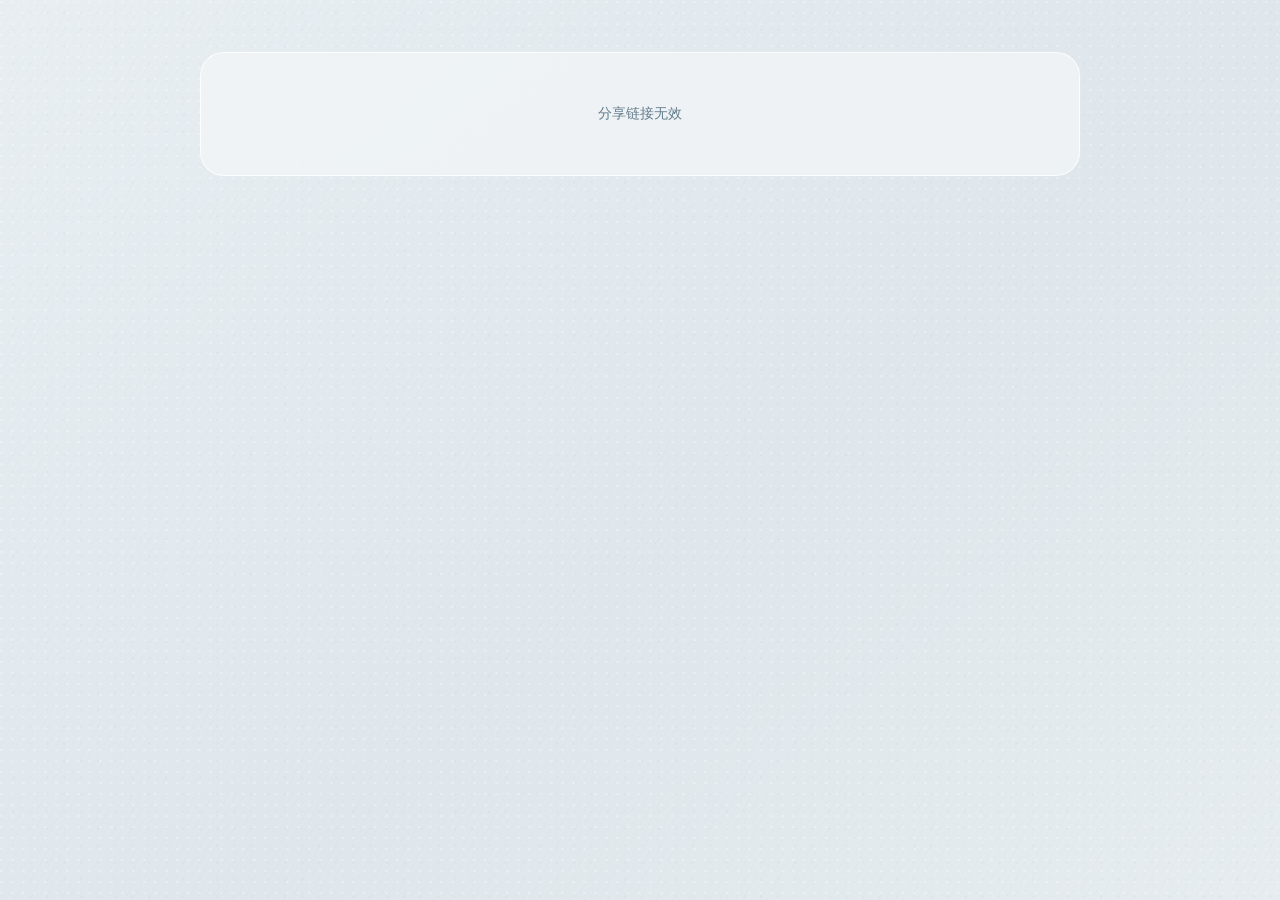
==== analysis.html @ ee3f258d "Show uploads instantly with smooth feedback" ====
<!doctype html>
<html lang="zh-CN" data-theme="light">
<head>
  <meta charset="utf-8">
  <meta name="viewport" content="width=device-width, initial-scale=1">
  <meta name="theme-color" content="#020615">
  <meta name="relay-api-base" content="https://api.2013148.xyz">
  <link rel="icon" href="assets/favicon.svg" type="image/svg+xml">
  <title>分析卡片 · Relay Board</title>
  <link rel="stylesheet" href="styles.css?v=20260905-01">
  <style>
    .analysis-page { min-height: 100vh; background: var(--bg); }
    .analysis-shell { width: min(880px, calc(100% - 32px)); margin: 0 auto; padding: 52px 0 72px; }
    .analysis-topbar { display: flex; align-items: center; justify-content: space-between; gap: 18px; margin-bottom: 22px; color: var(--ink-faint); font: 10px var(--display); letter-spacing: .18em; }
    .analysis-topbar a { color: var(--ink-soft); text-decoration: none; letter-spacing: .06em; }
    .analysis-topbar a:hover { color: var(--cyan); }
    .shared-analysis-card { overflow: hidden; border: 1px solid var(--glass-edge); border-radius: 28px; background: linear-gradient(145deg, rgba(255,255,255,.08), transparent 48%), var(--glass); box-shadow: var(--shadow), inset 0 1px rgba(255,255,255,.72); backdrop-filter: blur(20px) saturate(125%); -webkit-backdrop-filter: blur(20px) saturate(125%); }
    .shared-analysis-card::before { content: ""; display: block; width: 72px; height: 2px; background: linear-gradient(90deg, var(--cyan), var(--magenta)); box-shadow: 0 0 12px rgba(47,217,255,.42); }
    .shared-analysis-inner { padding: clamp(24px, 5vw, 52px); }
    .shared-analysis-meta { display: flex; flex-wrap: wrap; align-items: center; gap: 10px; margin-bottom: 22px; color: var(--ink-faint); font: 10px var(--zh); }
    .shared-analysis-meta strong { color: var(--cyan); font: 600 10px var(--display); letter-spacing: .16em; }
    .shared-analysis-content { color: var(--ink); font: 16px/1.9 var(--zh); overflow-wrap: anywhere; }
    .shared-analysis-content pre { margin: 0; white-space: pre-wrap; font: inherit; }
    .shared-analysis-content img { display: block; max-width: 100%; max-height: 680px; margin-top: 20px; border: 1px solid var(--line-strong); border-radius: 16px; box-shadow: 0 18px 36px rgba(0,0,0,.14); }
    .shared-analysis-content a { color: var(--cyan); }
    .shared-analysis-actions { display: flex; flex-wrap: wrap; gap: 10px; margin-top: 30px; padding-top: 20px; border-top: 1px solid var(--line); }
    .shared-analysis-actions .button { min-height: 44px; border-radius: 13px; }
    .shared-analysis-note { margin-top: 16px; color: var(--ink-faint); font: 10px/1.7 var(--zh); text-align: center; }
    .analysis-state { padding: 52px 24px; border: 1px solid var(--glass-edge); border-radius: 24px; color: var(--ink-soft); background: var(--glass); text-align: center; font: 14px var(--zh); }
    @media (max-width: 520px) { .analysis-shell { width: min(100% - 22px, 880px); padding-top: 28px; }.shared-analysis-inner { padding: 24px 20px; }.shared-analysis-content { font-size: 15px; }.analysis-topbar { margin-bottom: 14px; } }
  </style>
</head>
<body class="analysis-page">
  <main class="analysis-shell" id="analysisApp">
    <div class="analysis-state">正在加载分析卡片…</div>
  </main>
  <script type="module" src="analysis.js?v=20260905-01"></script>
</body>
</html>
---- styles.css ----
[hidden] { display: none !important; }

:root {
  --bg: #020615;
  --surface: #070d1d;
  --panel: #0b1326;
  --panel-deep: #060b18;
  --ink: #edf3ff;
  --ink-soft: #9aa9c1;
  --ink-faint: #647590;
  --line: rgba(117, 146, 190, .22);
  --line-strong: rgba(101, 196, 255, .56);
  --cyan: #2fd9ff;
  --blue: #315fe6;
  --magenta: #d946c8;
  --violet: #7653d8;
  --green: #65d3b2;
  --amber: #2fc9ed;
  --glass: rgba(8, 14, 29, .78);
  --glass-soft: rgba(7, 12, 25, .56);
  --glass-edge: rgba(180, 215, 255, .24);
  --shadow: 0 24px 70px rgba(0, 2, 12, .58);
  --display: "Bahnschrift Condensed", "Arial Narrow", "DIN Condensed", sans-serif;
  --zh: "Microsoft YaHei UI Light", "Noto Sans CJK SC", "PingFang SC", sans-serif;
  color-scheme: dark;
  font-family: var(--display);
  font-synthesis: none;
  color: var(--ink);
  background: var(--bg);
}

:root[data-theme="light"] {
  color-scheme: light;
  --bg: #edf7fb;
  --surface: #f7fbfd;
  --panel: rgba(255, 255, 255, .84);
  --panel-deep: #e5f1f6;
  --ink: #17364b;
  --ink-soft: #58758a;
  --ink-faint: #7891a1;
  --line: rgba(58, 122, 150, .22);
  --line-strong: rgba(46, 139, 178, .52);
  --cyan: #2e9fbe;
  --blue: #3574d3;
  --magenta: #b34ca2;
  --violet: #6848bc;
  --green: #2b9fbe;
  --amber: #2e8fc9;
  --glass: rgba(255, 255, 255, .68);
  --glass-soft: rgba(247, 251, 253, .58);
  --glass-edge: rgba(255, 255, 255, .76);
  --shadow: 0 24px 64px rgba(52, 110, 137, .16);
}

:root[data-theme="ivory"] {
  color-scheme: light;
  --bg: #e6e1d7;
  --surface: #efebe2;
  --panel: rgba(239, 235, 226, .9);
  --panel-deep: #d9d4c9;
  --ink: #30414a;
  --ink-soft: #68787b;
  --ink-faint: #8b9491;
  --line: rgba(89, 98, 95, .22);
  --line-strong: rgba(42, 143, 157, .48);
  --cyan: #278f9b;
  --blue: #5476a2;
  --magenta: #ad5b8b;
  --violet: #75619c;
  --green: #2b9fbe;
  --amber: #ae8052;
  --glass: rgba(246, 242, 233, .76);
  --glass-soft: rgba(240, 236, 227, .7);
  --glass-edge: rgba(255, 252, 244, .72);
  --shadow: 0 24px 64px rgba(83, 78, 67, .16);
}

*, *::before, *::after { box-sizing: border-box; }
html, body { min-width: 320px; min-height: 100%; margin: 0; background: var(--bg); }
body { color: var(--ink); }
button, textarea, .editor { font: inherit; }
button { cursor: pointer; color: inherit; }
button, a { -webkit-tap-highlight-color: transparent; }

.app-shell { position: relative; width: min(1340px, calc(100% - 56px)); min-height: 100vh; margin: 0 auto; }
.app-shell::before, .app-shell::after { content: ""; position: absolute; z-index: -1; pointer-events: none; }
.app-shell::before { top: 116px; bottom: 60px; left: 0; width: 1px; background: linear-gradient(var(--cyan), transparent 28%, transparent 72%, var(--magenta)); opacity: .7; }
.app-shell::after { top: 138px; right: 0; width: 110px; height: 1px; background: var(--line-strong); box-shadow: 0 10px 0 rgba(255, 49, 210, .16); }

.topbar { height: 88px; display: flex; align-items: center; justify-content: space-between; border-bottom: 1px solid var(--line); }
.brand { display: flex; align-items: center; gap: 13px; color: var(--ink); text-decoration: none; }
.brand strong { display: block; font-family: var(--display); font-size: 18px; font-weight: 600; letter-spacing: .08em; }
.brand small { display: block; margin-top: 3px; color: var(--ink-faint); font-family: var(--display); font-size: 9px; letter-spacing: .22em; }
.brand-mark { position: relative; width: 38px; height: 38px; display: flex; align-items: end; gap: 3px; padding: 8px; border: 1px solid var(--line-strong); background: var(--panel); clip-path: polygon(10% 0, 100% 0, 100% 88%, 88% 100%, 0 100%, 0 12%); box-shadow: 0 0 18px rgba(31, 240, 255, .18); }
.brand-mark::before { content: ""; position: absolute; inset: 5px; border: 1px solid rgba(31, 240, 255, .2); }
.brand-mark i { position: relative; z-index: 1; display: block; flex: 1; background: var(--cyan); box-shadow: 0 0 8px rgba(31, 240, 255, .6); }
.brand-mark i:nth-child(1) { height: 38%; }.brand-mark i:nth-child(2) { height: 68%; }.brand-mark i:nth-child(3) { height: 100%; background: var(--magenta); box-shadow: 0 0 8px rgba(255, 49, 210, .5); }
.topbar-right { display: flex; align-items: center; gap: 22px; }
.topbar-note { color: var(--ink-faint); font: 10px var(--display); letter-spacing: .16em; }
.theme-toggle { display: inline-flex; align-items: center; gap: 7px; border: 1px solid var(--line); border-radius: 99px; padding: 6px 9px; color: var(--ink-soft); background: transparent; font: 10px var(--display); letter-spacing: .08em; transition: border-color .18s ease, color .18s ease, background .18s ease; }
.theme-toggle:hover { border-color: var(--cyan); color: var(--ink); background: rgba(31, 240, 255, .08); }
.theme-toggle:focus-visible { outline: 2px solid var(--cyan); outline-offset: 3px; }
.theme-toggle-icon { color: var(--cyan); font-size: 14px; line-height: 1; }
.connection { display: flex; align-items: center; gap: 8px; color: var(--ink-soft); font: 11px var(--display); letter-spacing: .08em; }
.device-name-button { border: 0; padding: 0; color: var(--ink-faint); background: transparent; font: 9px var(--zh); }
.device-name-button:hover { color: var(--cyan); }
.status-dot { width: 7px; height: 7px; border-radius: 50%; background: var(--amber); box-shadow: 0 0 12px var(--amber); }
.status-dot.live { background: var(--green); box-shadow: 0 0 12px var(--green); animation: live-pulse 2.6s ease-in-out infinite; }
.status-dot.offline { background: var(--magenta); box-shadow: 0 0 12px var(--magenta); }

.layout { display: grid; grid-template-columns: minmax(0, 1fr) 332px; gap: 48px; padding: 72px 0 92px; }
.board-heading { position: relative; display: flex; align-items: end; justify-content: space-between; gap: 30px; margin-bottom: 34px; }
.heading-copy { min-width: 0; }
.heading-actions { position: relative; z-index: 3; display: grid; gap: 9px; align-self: flex-start; justify-items: end; }
.board-heading-hero .heading-actions { position: absolute; top: 50%; right: 9%; align-self: auto; transform: translateY(-50%); justify-items: center; }
.heading-action-buttons { display: flex; align-items: center; gap: 8px; }
.board-heading-hero .heading-action-buttons { flex-direction: column; align-items: stretch; gap: 10px; }
.heading-actions .button { white-space: nowrap; }
.heading-action-buttons .button { min-width: 158px; min-height: 52px; padding: 14px 22px; border-radius: 12px; background: rgba(255,255,255,.11); backdrop-filter: blur(10px); -webkit-backdrop-filter: blur(10px); font-size: 12px; }
.heading-actions .button:first-child { border-color: rgba(31, 240, 255, .34); background: rgba(31, 240, 255, .08); color: var(--cyan); }
.heading-actions .button:first-child:hover { border-color: var(--cyan); background: rgba(31, 240, 255, .16); }
.copy-hint { display: inline-flex; align-items: center; gap: 7px; padding-right: 3px; color: var(--ink-faint); font: 9px var(--zh); letter-spacing: .02em; }
.copy-hint i { width: 5px; height: 5px; border-radius: 50%; background: var(--magenta); box-shadow: 0 0 8px rgba(255, 49, 210, .55); }
.eyebrow, .card-kicker, .toolbar-label { margin: 0 0 15px; color: var(--cyan); font: 600 10px/1 var(--display); letter-spacing: .22em; }
.eyebrow { display: flex; align-items: center; gap: 8px; }
.eyebrow-mark, .toolbar-pulse { display: inline-block; width: 7px; height: 7px; border: 1px solid var(--cyan); border-radius: 50%; box-shadow: 0 0 8px rgba(31, 240, 255, .7); }
.toolbar-pulse { width: 6px; height: 6px; margin-right: 7px; border: 0; background: var(--magenta); box-shadow: 0 0 8px rgba(255, 49, 210, .8); }
h1 { max-width: 760px; margin: 0; color: var(--ink); font-family: var(--zh); font-size: clamp(34px, 4.2vw, 48px); font-weight: 300; line-height: 1.04; letter-spacing: .02em; }
h1 em { color: var(--cyan); font-style: normal; text-shadow: 0 0 18px rgba(31, 240, 255, .28); }
.lede { max-width: 590px; margin: 20px 0 0; color: var(--ink-soft); font-family: var(--zh); font-size: 13px; line-height: 1.9; }
.heading-tags { display: flex; gap: 8px; margin-top: 22px; }
.heading-tags span { display: inline-flex; align-items: center; gap: 6px; padding: 5px 9px; border: 1px solid var(--line); color: var(--ink-faint); font: 9px var(--display); letter-spacing: .15em; }
.heading-tags span::before { content: ""; width: 5px; height: 5px; display: inline-block; border: 1px solid currentColor; }
.heading-tags .legend-text::before { border-radius: 50%; background: var(--cyan); box-shadow: 0 0 5px var(--cyan); }
.heading-tags .legend-media::before { background: var(--magenta); border-color: var(--magenta); transform: rotate(45deg); }
.heading-tags .legend-sync::before { border-radius: 50%; border-style: dashed; }

.board-heading-hero { min-height: clamp(360px, 32vw, 460px); margin-bottom: 34px; padding: clamp(32px, 5vw, 68px); overflow: hidden; border: 1px solid var(--line-strong); border-radius: 16px; background: #020615; box-shadow: 0 24px 64px rgba(0, 1, 10, .46); }
.board-heading-hero .heading-copy { position: relative; z-index: 3; max-width: 760px; }
.board-heading-hero .button { position: relative; z-index: 3; align-self: flex-start; }
.board-heading-hero h1 { text-shadow: 0 3px 26px rgba(0, 2, 12, .75); }
.board-heading-hero .lede { text-shadow: 0 2px 16px rgba(0, 2, 12, .9); }
.hero-visual { position: absolute; z-index: 0; inset: 0; aspect-ratio: auto; overflow: hidden; margin: 0; border: 0; background: #020615; box-shadow: none; }
.hero-visual::before { content: ""; position: absolute; z-index: 1; inset: 0; border: 7px solid rgba(47, 217, 255, .045); background: linear-gradient(90deg, rgba(2, 6, 21, .98) 0%, rgba(2, 6, 21, .8) 34%, rgba(2, 6, 21, .3) 66%, rgba(2, 6, 21, .14) 100%), linear-gradient(0deg, rgba(2, 6, 21, .86) 0%, transparent 48%, rgba(2, 6, 21, .26) 100%); pointer-events: none; }
.hero-visual img { display: block; width: 100%; height: 100%; object-fit: cover; object-position: center; animation: hero-breathe 12s ease-in-out infinite alternate; }
.relay-loader { position: absolute; inset: 0; overflow: hidden; background: radial-gradient(circle at 76% 45%, rgba(42, 105, 168, .22), transparent 27%), linear-gradient(135deg, #020615, #071126 54%, #0d1530); }
.loader-frame { position: absolute; top: 15%; right: 8%; bottom: 14%; width: 56%; border: 1px solid rgba(91, 192, 222, .42); background: linear-gradient(145deg, rgba(9, 36, 62, .76), rgba(5, 12, 32, .6)); box-shadow: inset 0 0 0 7px rgba(31, 240, 255, .025), 0 0 38px rgba(31, 160, 255, .14); transform: perspective(700px) rotateY(-8deg) rotateX(2deg); }
.loader-frame::before { content: ""; position: absolute; top: 18px; left: 19px; width: 34%; height: 5px; background: rgba(233, 249, 255, .34); box-shadow: 0 14px 0 rgba(91, 192, 222, .18), 0 28px 0 rgba(91, 192, 222, .12); }
.loader-frame::after { content: ""; position: absolute; right: 18px; bottom: 18px; width: 27%; height: 27%; border: 1px solid rgba(255, 49, 210, .46); background: linear-gradient(135deg, rgba(255, 49, 210, .2), transparent); }
.loader-block { position: absolute; top: 36%; left: 9%; width: 22%; height: 25%; border: 1px solid rgba(31, 240, 255, .42); background: linear-gradient(135deg, rgba(31, 240, 255, .3), rgba(31, 240, 255, .03)); overflow: hidden; }
.loader-block::after { content: ""; position: absolute; inset: 0; background: linear-gradient(105deg, transparent 25%, rgba(255, 255, 255, .32) 48%, transparent 72%); transform: translateX(-120%); animation: loader-shimmer 3.2s ease-in-out infinite; }
.loader-block-wide { top: 36%; left: 37%; width: 44%; height: 11%; }.loader-block-tall { top: 51%; left: 37%; width: 16%; height: 29%; }.loader-block-short { top: 51%; left: 58%; width: 23%; height: 10%; background: linear-gradient(135deg, rgba(255, 49, 210, .34), rgba(255, 49, 210, .04)); }
.loader-scan { position: absolute; z-index: 1; top: 0; bottom: 0; left: 31%; width: 1px; background: var(--cyan); box-shadow: 0 0 16px 3px rgba(31, 240, 255, .4); opacity: .8; animation: loader-scan 4.8s ease-in-out infinite; }
.loader-route { position: absolute; z-index: 1; height: 1px; background: var(--magenta); box-shadow: 0 0 9px rgba(255, 49, 210, .8); transform-origin: left center; animation: loader-route-opacity 2.6s ease-in-out infinite; }.loader-route-a { top: 47%; left: 21%; width: 27%; transform: rotate(17deg); }.loader-route-b { top: 68%; left: 52%; width: 24%; transform: rotate(-21deg); animation-delay: .45s; }
.loader-status { position: absolute; z-index: 2; right: 10%; bottom: 21%; display: flex; align-items: center; gap: 8px; color: rgba(233, 249, 255, .72); font: 10px var(--display); letter-spacing: .18em; }.loader-status b { margin-left: 8px; color: var(--green); font-weight: 600; }.loader-spinner { width: 9px; height: 9px; border: 1px solid rgba(31, 240, 255, .28); border-top-color: var(--cyan); border-radius: 50%; animation: loader-spin 1.1s linear infinite; }
.loader-progress { position: absolute; z-index: 2; right: 10%; bottom: 16%; width: 35%; height: 2px; background: rgba(91, 192, 222, .18); }.loader-progress span { display: block; width: 47%; height: 100%; background: linear-gradient(90deg, var(--cyan), var(--magenta)); box-shadow: 0 0 10px rgba(31, 240, 255, .6); animation: loader-progress 3s ease-in-out infinite; }
.hero-visual figcaption { position: absolute; z-index: 3; right: 0; bottom: 0; left: 0; display: flex; justify-content: space-between; gap: 14px; padding: 9px 13px; border-top: 1px solid var(--line); color: var(--ink-soft); background: rgba(2, 8, 21, .78); font: 9px var(--display); letter-spacing: .15em; }
.hero-visual figcaption b { color: var(--magenta); font-weight: 400; }

.card { position: relative; background: var(--glass); border: 1px solid var(--line); border-radius: 14px; box-shadow: var(--shadow), inset 0 1px var(--glass-edge); backdrop-filter: blur(18px) saturate(125%); -webkit-backdrop-filter: blur(18px) saturate(125%); animation: panel-rise .6s both; }
.board-column > .card { animation-delay: .08s; }.side-column .card:nth-child(1) { animation-delay: .16s; }.side-column .card:nth-child(2) { animation-delay: .24s; }
.card::before { content: ""; position: absolute; top: -1px; left: 18px; width: 42px; height: 1px; background: var(--cyan); box-shadow: 0 0 8px rgba(31, 240, 255, .6); }
.button { border: 1px solid transparent; border-radius: 8px; padding: 11px 15px; font: 600 11px var(--display); letter-spacing: .08em; transition: transform .18s ease, background .18s ease, border-color .18s ease, box-shadow .18s ease; }
.button:hover { transform: translateY(-1px); }
.button:focus-visible, .icon-button:focus-visible, textarea:focus-visible, .editor:focus-visible { outline: 2px solid var(--cyan); outline-offset: 3px; }
.button.quiet { background: var(--panel); border-color: var(--line); color: var(--ink-soft); }
.button.quiet:hover { border-color: var(--line-strong); color: var(--ink); box-shadow: 0 0 14px rgba(31, 240, 255, .11); }
.button.primary { background: var(--blue); border-color: #6c9aff; color: #fff; box-shadow: 0 0 22px rgba(57, 119, 255, .28); }
.button.primary:hover { background: var(--violet); border-color: #c18dff; }
.button.outline { background: transparent; border-color: var(--line-strong); color: var(--ink-soft); }
.button.outline:hover { border-color: var(--magenta); color: var(--ink); box-shadow: 0 0 15px rgba(255, 49, 210, .14); }
.button.full { width: 100%; }

.board-feed { overflow: hidden; background: linear-gradient(145deg, rgba(255,255,255,.06), transparent 36%), var(--glass-soft); border-color: var(--glass-edge); }
.composer { position: sticky; z-index: 4; bottom: 18px; overflow: hidden; border-top: 1px solid var(--glass-edge); border-radius: 0; background: linear-gradient(90deg, rgba(255,255,255,.06), transparent 42%), var(--glass); box-shadow: 0 -14px 30px rgba(0, 8, 20, .08), inset 0 1px var(--glass-edge); }
.composer-toolbar, .composer-footer { display: flex; align-items: center; gap: 16px; padding: 14px 18px; }
.composer-toolbar { border-bottom: 1px solid var(--line); background: rgba(255, 255, 255, .045); backdrop-filter: blur(12px); -webkit-backdrop-filter: blur(12px); }
.composer-footer { justify-content: space-between; border-top: 1px solid var(--line); color: var(--ink-soft); font: 10px var(--zh); background: rgba(255, 255, 255, .035); }
.composer-footer > span:first-child { min-width: 0; }
.send-hint { color: var(--ink-faint); white-space: nowrap; }
.send-actions { position: relative; display: flex; align-items: center; gap: 8px; margin-left: auto; }
.favorite-wrap { position: relative; }
.favorite-button { width: 34px; height: 34px; padding: 0; color: var(--magenta); font-size: 20px; line-height: 1; }
.favorite-button:hover { border-color: var(--magenta); color: var(--ink); box-shadow: 0 0 12px rgba(255, 49, 210, .2); }
.favorite-menu { position: absolute; z-index: 8; right: 0; bottom: calc(100% + 10px); width: min(350px, calc(100vw - 36px)); overflow: hidden; border: 1px solid var(--line-strong); border-radius: 12px; background: var(--panel); box-shadow: 0 18px 44px rgba(0, 2, 12, .38); }
.favorite-menu-head { display: flex; align-items: baseline; justify-content: space-between; gap: 14px; padding: 13px 14px; border-bottom: 1px solid var(--line); color: var(--ink); font: 600 11px var(--display); letter-spacing: .12em; }
.favorite-menu-head span { color: var(--ink-faint); font: 10px var(--zh); letter-spacing: 0; }
.favorite-list { max-height: 270px; overflow-y: auto; padding: 6px; }
.favorite-empty { padding: 22px 12px; color: var(--ink-faint); text-align: center; font: 11px/1.7 var(--zh); }
.favorite-list-item { display: flex; align-items: center; width: 100%; gap: 10px; padding: 10px; border: 1px solid transparent; color: var(--ink-soft); background: transparent; text-align: left; }
.favorite-list-item:hover { border-color: var(--line); background: rgba(31, 240, 255, .06); color: var(--ink); }
.favorite-list-item img { width: 42px; height: 34px; flex: 0 0 auto; object-fit: cover; border: 1px solid var(--line); }
.favorite-list-copy { min-width: 0; overflow: hidden; }
.favorite-list-copy strong { display: block; overflow: hidden; color: var(--ink); font: 11px var(--zh); text-overflow: ellipsis; white-space: nowrap; }
.favorite-list-copy span { display: block; overflow: hidden; margin-top: 4px; color: var(--ink-faint); font: 10px var(--zh); text-overflow: ellipsis; white-space: nowrap; }
.toolbar-label { display: flex; align-items: center; margin: 0; color: var(--ink-soft); }
.switch-label { display: flex; align-items: center; gap: 8px; margin-left: auto; color: var(--ink-soft); font: 10px var(--zh); cursor: pointer; }
.switch-label input { position: absolute; opacity: 0; }
.switch { position: relative; width: 29px; height: 15px; border: 1px solid var(--line-strong); background: var(--panel-deep); border-radius: 20px; transition: .2s; }
.switch::after { content: ""; position: absolute; top: 2px; left: 2px; width: 9px; height: 9px; background: var(--ink-faint); border-radius: 50%; transition: .2s; }
.switch-label input:checked + .switch { background: rgba(31, 240, 255, .18); border-color: var(--cyan); }.switch-label input:checked + .switch::after { left: 16px; background: var(--cyan); box-shadow: 0 0 9px var(--cyan); }
.file-button { padding: 7px 10px; }.file-button input { display: none; }
.editor { min-height: 230px; max-height: 420px; overflow: auto; padding: 25px 21px; color: var(--ink); background: var(--glass-soft); font-family: var(--zh); font-size: 15px; line-height: 1.8; backdrop-filter: blur(16px) saturate(115%); -webkit-backdrop-filter: blur(16px) saturate(115%); }
.editor:empty::before { content: attr(data-placeholder); color: var(--ink-faint); }.editor img { max-width: 100%; }.editor pre { padding: 10px; background: #020815; border: 1px solid var(--line); }
.editor-wrap { position: relative; }
.image-draft { display: flex; align-items: center; gap: 12px; margin: 0 18px 12px; padding: 9px; border: 1px solid var(--line-strong); border-radius: 10px; background: linear-gradient(135deg, var(--panel-deep), rgba(31, 240, 255, .055)); box-shadow: inset 0 1px rgba(233, 249, 255, .06); }
.image-draft[hidden], .favorite-menu[hidden], .export-menu[hidden], .url-menu[hidden] { display: none; }
.image-draft img { width: 72px; height: 54px; flex: 0 0 auto; object-fit: cover; border: 1px solid var(--line-strong); border-radius: 3px; background: #020815; }
.image-draft-copy { min-width: 0; display: grid; gap: 3px; }
.image-draft-label { color: var(--cyan) !important; font: 600 8px var(--display) !important; letter-spacing: .16em; }
.image-draft-copy strong { overflow: hidden; color: var(--ink); font: 12px var(--zh); text-overflow: ellipsis; white-space: nowrap; }
.image-draft-copy span { color: var(--ink-faint); font: 10px var(--zh); }
.draft-remove { width: 30px; height: 30px; margin-left: auto; border: 1px solid var(--line); border-radius: 3px; color: var(--ink-soft); background: transparent; font-size: 18px; line-height: 1; }
.draft-remove:hover { border-color: var(--magenta); color: var(--magenta); }

.chat-history { position: relative; min-height: 300px; overflow: hidden; background: linear-gradient(180deg, rgba(255,255,255,.045), transparent 22%), transparent; }
.chat-history-head { display: flex; justify-content: space-between; align-items: center; gap: 14px; padding: 15px 18px; border-bottom: 1px solid var(--line); color: var(--ink-soft); font: 600 11px var(--display); letter-spacing: .15em; text-transform: uppercase; }
.chat-history-head b { color: var(--magenta); }
.history-tools { display: flex; align-items: center; gap: 12px; }
.search-button { width: 30px; height: 30px; padding: 0; color: var(--cyan); font-size: 19px; line-height: 1; }
.history-search { display: flex; align-items: center; gap: 9px; margin: 0 14px 2px; padding: 8px 10px; border: 1px solid var(--line-strong); border-radius: 10px; background: var(--glass-soft); box-shadow: inset 0 1px var(--glass-edge); }
.history-search[hidden] { display: none; }
.history-search > span { color: var(--cyan); font-size: 18px; line-height: 1; }
.history-search input { min-width: 0; flex: 1; border: 0; outline: 0; color: var(--ink); background: transparent; font: 12px var(--zh); }
.history-search input::placeholder { color: var(--ink-faint); }
.history-search button { width: 24px; height: 24px; border: 0; border-radius: 50%; color: var(--ink-faint); background: transparent; font-size: 18px; line-height: 1; }
.history-search button:hover { color: var(--magenta); background: rgba(255, 49, 210, .08); }
.export-wrap, .url-menu-wrap { position: relative; }
.export-button { padding: 6px 10px; color: var(--cyan); }
.export-menu, .url-menu { position: absolute; z-index: 9; right: 0; min-width: 190px; padding: 6px; border: 1px solid var(--line-strong); border-radius: 3px; background: var(--panel); box-shadow: 0 18px 44px rgba(0, 2, 12, .38); }
.export-menu { top: calc(100% + 8px); }
.export-menu strong { display: block; padding: 8px 10px; color: var(--ink); font: 600 10px var(--display); letter-spacing: .12em; }
.export-menu button, .url-menu button { display: block; width: 100%; padding: 9px 10px; border: 0; color: var(--ink-soft); background: transparent; text-align: left; font: 10px var(--zh); }
.export-menu button:hover, .url-menu button:hover { color: var(--ink); background: rgba(31, 240, 255, .08); }
.url-menu { bottom: calc(100% + 8px); }
.url-menu button { overflow: hidden; text-overflow: ellipsis; white-space: nowrap; }
.url-menu-empty { display: block; padding: 10px; color: var(--ink-faint); font: 10px/1.5 var(--zh); }
.mini-button:disabled { cursor: not-allowed; opacity: .48; }
.muted { color: var(--ink-faint); font: 10px var(--zh); text-transform: none; letter-spacing: 0; }
.items { display: flex; flex-direction: column; gap: 14px; min-height: 250px; max-height: min(62vh, 580px); overflow-y: auto; padding: 22px 18px 26px; scroll-behavior: smooth; }
#messageRail:not([hidden]) + .items { padding-left: 58px; }
.message-rail { position: absolute; z-index: 3; top: 66px; bottom: 22px; left: 13px; width: 31px; pointer-events: none; }
.message-rail-track { position: absolute; top: 0; bottom: 0; left: 8px; width: 1px; background: var(--line); }
.message-rail-fill { display: none; }
.message-rail-node { position: absolute; left: -7px; display: flex; align-items: center; width: 30px; height: 12px; padding: 0; border: 0; color: var(--ink-faint); background: transparent; pointer-events: auto; transform: translateY(-50%); }
.message-rail-node i { display: block; flex: 0 0 auto; width: 9px; height: 1px; border: 0; border-radius: 0; background: var(--ink-faint); opacity: .72; transition: width .18s, background .18s, opacity .18s, box-shadow .18s; }
.message-rail-node span { display: none; }
.message-rail-node:hover i { width: 17px; background: var(--cyan); opacity: 1; box-shadow: 0 0 8px rgba(31, 240, 255, .48); }
.message-rail-node.active i { width: 24px; background: var(--ink); opacity: .92; box-shadow: 0 0 6px rgba(31, 240, 255, .32); }
.item { position: relative; align-self: flex-start; width: fit-content; max-width: min(80%, 640px); padding: 12px 14px 10px; background: var(--panel); border: 1px solid var(--line); border-radius: 13px 18px 18px 18px; box-shadow: 0 8px 24px rgba(0, 2, 12, .14); }.item:hover { border-color: var(--line-strong); box-shadow: 0 0 20px rgba(31, 240, 255, .08); }.item.mine { align-self: flex-end; border-color: rgba(255, 49, 210, .36); border-radius: 18px 13px 18px 18px; background: linear-gradient(145deg, var(--panel), rgba(72, 24, 79, .52)); }.item.remote { border-top-left-radius: 7px; }
.item.pending-upload { border-style: dashed; border-color: color-mix(in srgb, var(--cyan) 58%, var(--line)); animation: upload-card-in .28s cubic-bezier(.2,.9,.25,1.15) both; }
.item.is-entering { animation: message-catch-up .62s cubic-bezier(.16, 1, .3, 1) both; }
.item.pending-upload .item-content { opacity: .94; }
.item-upload-state { display: inline-flex; align-items: center; gap: 5px; color: var(--cyan); white-space: nowrap; }
.item-upload-state::before { content: ''; width: 6px; height: 6px; border-radius: 50%; background: var(--cyan); box-shadow: 0 0 0 3px rgba(31,240,255,.1), 0 0 10px rgba(31,240,255,.45); animation: upload-pulse 1.2s ease-in-out infinite; }
.item-upload-state.failed { color: #e5a2bd; }.item-upload-state.failed::before { background: #e5a2bd; box-shadow: 0 0 0 3px rgba(229,162,189,.1); animation: none; }
.upload-retry { color: var(--cyan); border-color: rgba(31,240,255,.38); }
.item-meta { display: flex; align-items: center; gap: 9px; margin-bottom: 8px; color: var(--ink-faint); font: 10px var(--display); }.item-sender { color: var(--ink-soft); font-weight: 600; letter-spacing: .06em; }.item.mine .item-sender { color: var(--magenta); }.item-device { color: var(--ink-faint); font: 9px var(--zh); letter-spacing: 0; }.item-kind { color: var(--cyan); font-weight: 600; letter-spacing: .14em; text-transform: uppercase; }.item-meta time { margin-left: auto; white-space: nowrap; }.item-content { display: grid; gap: 11px; overflow-wrap: anywhere; color: var(--ink); font-family: var(--zh); font-size: 14px; line-height: 1.8; }.item-content p:first-child { margin-top: 0; }.item-content p:last-child { margin-bottom: 0; }.item-text { margin: 0; }.item-content pre.item-text { padding: 0; overflow: visible; border: 0; background: transparent; color: inherit; font: inherit; white-space: pre-wrap; }
.item-content pre { padding: 12px; overflow: auto; border: 1px solid var(--line); border-radius: 8px; background: #020815; color: var(--ink); font: 12px/1.65 "SFMono-Regular", Consolas, monospace; }.item-content blockquote { border-left: 2px solid var(--magenta); margin-left: 0; padding-left: 12px; color: var(--ink-soft); }.item-media { display: block; max-width: 100%; max-height: 480px; border: 1px solid var(--line); border-radius: 8px; background: #020815; }.item-actions { display: flex; flex-wrap: wrap; gap: 8px; margin-top: 14px; }.mini-button { border: 1px solid var(--line); background: var(--panel-deep); color: var(--ink-soft); border-radius: 7px; padding: 7px 9px; font: 10px var(--zh); }.mini-button:hover { border-color: var(--cyan); color: var(--ink); }.analysis-link-action { color: var(--cyan); border-color: rgba(47, 217, 255, .26); }.analysis-link-action:hover { border-color: var(--cyan); background: rgba(47, 217, 255, .08); }.favorite-action { color: var(--magenta); }.favorite-action:hover { border-color: var(--magenta); }
.empty { padding: 58px 20px; text-align: center; color: var(--ink-soft); }.empty-icon { display: block; margin-bottom: 12px; color: var(--magenta); font-size: 21px; text-shadow: 0 0 12px rgba(255, 49, 210, .5); }.empty strong { color: var(--ink); font-family: var(--zh); font-size: 20px; font-weight: 300; }.empty p { margin: 9px 0 0; font: 12px var(--zh); }

.side-column { position: sticky; top: 24px; align-self: start; display: flex; flex-direction: column; gap: 16px; max-height: calc(100vh - 48px); overflow-y: auto; scrollbar-width: thin; }.room-card, .analysis-card { padding: 23px; }.card-kicker { color: var(--magenta); }.room-key-row { display: flex; align-items: center; justify-content: space-between; gap: 12px; }.room-key-row code { color: var(--ink); font: 600 19px "SFMono-Regular", Consolas, monospace; letter-spacing: .08em; }.room-signal { display: flex; align-items: end; gap: 4px; height: 27px; margin: 19px 0 7px; border-bottom: 1px solid var(--line); }.room-signal i { display: block; width: 7px; background: var(--cyan); box-shadow: 0 0 7px rgba(31, 240, 255, .5); }.room-signal i:nth-child(1) { height: 7px; }.room-signal i:nth-child(2) { height: 14px; }.room-signal i:nth-child(3) { height: 22px; background: var(--magenta); box-shadow: 0 0 7px rgba(255, 49, 210, .5); }.room-signal i:nth-child(4) { height: 15px; }.room-signal i:nth-child(5) { height: 9px; }.room-signal span { display: block; width: 100%; height: 1px; margin: 0 0 5px 4px; background: var(--cyan); opacity: .5; }
.icon-button { border: 1px solid var(--line); background: var(--panel-deep); color: var(--ink); width: 32px; height: 32px; border-radius: 8px; }.icon-button:hover { border-color: var(--cyan); box-shadow: 0 0 10px rgba(31, 240, 255, .18); }
.paste-send-button { display: inline-grid; place-items: center; width: 40px; height: 40px; color: var(--cyan); border-color: var(--line-strong); border-radius: 12px; background: rgba(31, 240, 255, .07); }
.paste-send-button svg { width: 18px; height: 18px; fill: none; stroke: currentColor; stroke-linecap: round; stroke-linejoin: round; stroke-width: 1.6; }
.paste-send-button:hover, .paste-send-button:focus-visible { color: var(--ink); border-color: var(--cyan); background: rgba(31, 240, 255, .15); box-shadow: 0 0 14px rgba(31, 240, 255, .18); }
.room-card p, .analysis-card p { margin: 15px 0 18px; color: var(--ink-soft); font: 12px/1.8 var(--zh); }.analysis-card h2 { margin: 0; color: var(--ink); font: 300 27px/1.2 var(--zh); letter-spacing: .04em; }.heading-spark { display: inline-block; margin-left: 7px; color: var(--magenta); font: 400 23px var(--display); text-shadow: 0 0 10px rgba(255, 49, 210, .5); }
.analysis-card textarea { width: 100%; min-height: 84px; resize: vertical; border: 1px solid var(--line); border-radius: 2px; padding: 11px; color: var(--ink); background: var(--surface); font: 12px/1.7 var(--zh); }.analysis-card textarea::placeholder { color: var(--ink-faint); }.analysis-button { margin-top: 10px; background: var(--violet); border-color: #bf8cff; color: #fff; box-shadow: 0 0 18px rgba(156, 77, 255, .2); }.analysis-button:hover { background: var(--magenta); border-color: #ff9ae9; }.analysis-result { white-space: pre-wrap; margin-top: 14px; border-top: 1px solid var(--line); padding-top: 14px; color: var(--ink-soft); font: 12px/1.8 var(--zh); }
.how-card { position: relative; margin: 8px 4px; padding: 5px 0 5px 17px; border-left: 1px solid var(--cyan); }.signal-line { position: absolute; top: 0; left: -2px; width: 3px; height: 20px; background: var(--magenta); box-shadow: 0 0 9px rgba(255, 49, 210, .6); }.how-card p { margin: 0; color: var(--ink-soft); font: 11px/1.8 var(--zh); }.how-card b { color: var(--ink); font-weight: 400; }
.toast { position: fixed; z-index: 20; left: 50%; bottom: 24px; transform: translate(-50%, 20px); opacity: 0; pointer-events: none; background: var(--panel); border: 1px solid var(--line-strong); color: var(--ink); border-radius: 2px; padding: 11px 15px; font: 12px var(--zh); transition: .2s; box-shadow: 0 0 24px rgba(31, 240, 255, .16), var(--shadow); }.toast.show { opacity: 1; transform: translate(-50%, 0); }
.page-progress { position: fixed; z-index: 12; top: 50%; right: max(18px, calc((100vw - 1340px) / 2 - 58px)); display: grid; gap: 10px; width: 82px; padding: 12px 8px; transform: translateY(-50%); border: 1px solid var(--glass-edge); border-radius: 18px; background: var(--glass-soft); box-shadow: 0 16px 40px rgba(0, 2, 12, .16), inset 0 1px var(--glass-edge); backdrop-filter: blur(16px) saturate(125%); -webkit-backdrop-filter: blur(16px) saturate(125%); }
.page-progress-title { color: var(--ink-faint); text-align: center; font: 8px var(--display); letter-spacing: .16em; }
.page-progress-track { position: relative; width: 2px; height: 154px; margin: 0 auto; background: var(--line); }
.page-progress-fill { position: absolute; top: 0; left: 0; width: 2px; height: 0; background: linear-gradient(var(--cyan), var(--magenta)); box-shadow: 0 0 8px rgba(31, 240, 255, .5); transition: height .18s ease; }
.page-node { position: absolute; left: 50%; display: flex; align-items: center; gap: 8px; width: 72px; padding: 0; border: 0; color: var(--ink-faint); background: transparent; text-align: left; transform: translateX(-50%); }
.page-node-top { top: -5px; }
.page-node-bottom { bottom: -5px; }
.page-node i { display: block; flex: 0 0 auto; width: 11px; height: 11px; border: 1px solid var(--line-strong); border-radius: 50%; background: var(--surface); box-shadow: 0 0 0 4px rgba(31, 240, 255, .04); transition: background .18s, border-color .18s, box-shadow .18s; }
.page-node span { display: grid; gap: 2px; font: 9px var(--display); letter-spacing: .1em; }
.page-node small { color: var(--ink-faint); font: 9px var(--zh); letter-spacing: 0; white-space: nowrap; }
.page-node.active { color: var(--cyan); }
.page-node.active i { border-color: var(--cyan); background: var(--cyan); box-shadow: 0 0 0 4px rgba(31, 240, 255, .11), 0 0 12px rgba(31, 240, 255, .55); }
.page-node:hover span, .page-node:hover small { color: var(--ink); }
.page-progress { width: 82px; padding: 12px 8px; border: 0; border-radius: 0; background: transparent; box-shadow: none; backdrop-filter: none; -webkit-backdrop-filter: none; cursor: pointer; }
.page-progress-title, .page-node span { display: none !important; }
.page-progress-track { width: 2px; height: 154px; background: rgba(15, 26, 37, .72); box-shadow: 0 0 0 1px rgba(255,255,255,.2); }
.page-progress-fill { display: block; width: 2px; background: linear-gradient(var(--cyan), var(--magenta)); box-shadow: 0 0 8px rgba(31, 240, 255, .5); }
.page-node { width: 16px; height: 16px; }
.page-node i { width: 15px; height: 2px; border: 0; border-radius: 0; background: rgba(15, 26, 37, .55); box-shadow: none; transition: width .18s, background .18s, opacity .18s; }
.page-node.active i { width: 24px; background: rgba(15, 26, 37, .9); box-shadow: 0 0 7px rgba(31, 240, 255, .3); }
.page-progress { width: 82px; padding: 12px 8px; border-color: transparent; border-radius: 0; background: transparent; box-shadow: none; backdrop-filter: none; -webkit-backdrop-filter: none; cursor: pointer; }
.page-progress-title, .page-node span { display: none; }
.page-progress-track { width: 2px; height: 154px; background: rgba(15, 26, 37, .72); box-shadow: 0 0 0 1px rgba(255,255,255,.2); }
.page-progress-fill { display: block; width: 2px; background: linear-gradient(var(--cyan), var(--magenta)); box-shadow: 0 0 8px rgba(31, 240, 255, .5); }
.page-node { width: 16px; height: 16px; }
.page-node i { width: 9px; height: 9px; border-color: rgba(15, 26, 37, .66); background: var(--surface); box-shadow: 0 0 0 3px rgba(255,255,255,.45); }
.page-node.active i { border-color: rgba(15, 26, 37, .88); background: rgba(15, 26, 37, .88); box-shadow: 0 0 0 3px rgba(255,255,255,.58); }
.page-progress .page-node i { display: none !important; }
:root[data-theme="light"] .page-progress-track { background: rgba(31, 174, 204, .72) !important; box-shadow: none !important; }
:root[data-theme="light"] .page-progress-fill { background: #b34ca2 !important; box-shadow: 0 0 8px rgba(179, 76, 162, .42) !important; }
:root[data-theme="light"] .board-heading-hero .heading-action-buttons .button { background: rgba(239, 250, 252, .86); border-color: rgba(46, 139, 178, .42); color: #16415a; box-shadow: 0 8px 22px rgba(23, 77, 101, .16), inset 0 1px rgba(255, 255, 255, .9); }
:root[data-theme="light"] .board-heading-hero .heading-action-buttons .button:first-child { background: rgba(223, 248, 251, .92); color: #168eae; }
:root[data-theme="light"] .board-heading-hero .heading-action-buttons .button:hover, :root[data-theme="light"] .board-heading-hero .heading-action-buttons .button:focus-visible { background: rgba(255, 255, 255, .96); border-color: rgba(21, 159, 193, .78); color: #0e344a; box-shadow: 0 10px 26px rgba(23, 77, 101, .2), 0 0 16px rgba(31, 240, 255, .14), inset 0 1px rgba(255, 255, 255, .96); }
:root[data-theme="light"] .board-heading-hero .heading-action-buttons .button:first-child:hover, :root[data-theme="light"] .board-heading-hero .heading-action-buttons .button:first-child:focus-visible { color: #087f9d; }

/* Final placement overrides: the hero controls belong to the lower-left lane. */
.board-heading-hero .heading-actions {
  top: auto;
  right: auto;
  bottom: 48px;
  left: clamp(22px, 6%, 68px);
  width: 176px;
  align-self: auto;
  justify-items: stretch;
  transform: none;
}
.board-heading-hero .heading-action-buttons {
  width: 176px;
  gap: 10px;
}
.board-heading-hero .heading-action-buttons .button {
  width: 176px;
  min-height: 56px;
  padding: 16px 18px;
  border-radius: 14px;
  background: rgba(3, 18, 31, .58);
  border-color: rgba(111, 215, 235, .38);
  box-shadow: 0 8px 22px rgba(0, 8, 18, .2), inset 0 1px rgba(255, 255, 255, .1);
  font-size: 13px;
  letter-spacing: .04em;
}
.board-heading-hero .heading-action-buttons .button:hover,
.board-heading-hero .heading-action-buttons .button:focus-visible {
  background: rgba(8, 42, 59, .76);
  border-color: rgba(111, 215, 235, .76);
  box-shadow: 0 10px 26px rgba(0, 8, 18, .26), 0 0 16px rgba(31, 240, 255, .12), inset 0 1px rgba(255, 255, 255, .14);
}
.board-heading-hero .copy-hint {
  justify-self: start;
  margin-top: 2px;
  padding-left: 5px;
  white-space: nowrap;
}

/* Keep the progress control close to the browser scrollbar and make hover obvious. */
.page-progress {
  right: 8px;
  width: 46px;
  padding: 12px 8px;
}
.page-progress-track {
  width: 3px;
  transition: width .18s ease, background .18s ease, box-shadow .18s ease;
}
.page-progress:hover .page-progress-track,
.page-progress:focus-within .page-progress-track {
  width: 5px;
  background: rgba(15, 26, 37, .88);
  box-shadow: 0 0 10px rgba(15, 26, 37, .22);
}
.page-progress:hover .page-progress-fill,
.page-progress:focus-within .page-progress-fill {
  width: 5px;
  box-shadow: 0 0 12px rgba(31, 240, 255, .74);
}
.page-progress .page-node i {
  transition: width .18s ease, background .18s ease, box-shadow .18s ease, transform .18s ease;
}
.page-progress:hover .page-node i,
.page-progress:focus-within .page-node i {
  transform: scaleX(1.35);
}
:root[data-theme="light"] .page-progress-track {
  background: rgba(12, 37, 52, .72);
  box-shadow: 0 0 0 1px rgba(255,255,255,.34);
}
:root[data-theme="light"] .page-progress-fill {
  background: linear-gradient(var(--cyan), #b34ca2);
  box-shadow: 0 0 8px rgba(18, 91, 116, .42);
}
:root[data-theme="light"] .page-progress:hover .page-progress-track,
:root[data-theme="light"] .page-progress:focus-within .page-progress-track {
  background: rgba(12, 37, 52, .94);
  box-shadow: 0 0 10px rgba(12, 37, 52, .3);
}
.board-heading-hero { display: block; container-type: inline-size; }
.board-heading-hero .heading-copy { position: absolute; top: 40px; right: 30px; left: clamp(32px, 5%, 58px); max-width: none; }
.board-heading-hero h1 { max-width: 760px; font-size: clamp(34px, 7cqw, 48px); }
@media (max-width: 520px) {
  .board-heading-hero .heading-copy { position: relative; top: auto; right: auto; left: auto; max-width: none; }
  .board-heading-hero .heading-actions {
    right: auto;
    bottom: 22px;
    left: 20px;
    width: 206px;
  }
  .board-heading-hero .heading-action-buttons,
  .board-heading-hero .heading-action-buttons .button {
    width: 206px;
  }
  .board-heading-hero .heading-action-buttons .button {
    min-height: 60px;
    padding: 17px 20px;
    font-size: 14px;
  }
  .board-heading-hero .copy-hint {
    max-width: 206px;
    overflow: hidden;
    text-overflow: ellipsis;
    font-size: 9px;
  }
  .page-progress { right: 2px; }
}

/* Hero actions: lower-left placement with a clear, touch-friendly target. */
.board-heading-hero .heading-actions {
  top: auto;
  right: auto;
  bottom: 48px;
  left: clamp(22px, 6%, 68px);
  width: 176px;
  align-self: auto;
  justify-items: stretch;
  transform: none;
}
.board-heading-hero .heading-action-buttons {
  width: 176px;
  gap: 10px;
}
.board-heading-hero .heading-action-buttons .button {
  width: 176px;
  min-height: 56px;
  padding: 16px 18px;
  border-radius: 14px;
  background: rgba(3, 18, 31, .58);
  border-color: rgba(111, 215, 235, .38);
  box-shadow: 0 8px 22px rgba(0, 8, 18, .2), inset 0 1px rgba(255, 255, 255, .1);
  font-size: 13px;
  letter-spacing: .04em;
}
.board-heading-hero .heading-action-buttons .button:hover,
.board-heading-hero .heading-action-buttons .button:focus-visible {
  background: rgba(8, 42, 59, .76);
  border-color: rgba(111, 215, 235, .76);
  box-shadow: 0 10px 26px rgba(0, 8, 18, .26), 0 0 16px rgba(31, 240, 255, .12), inset 0 1px rgba(255, 255, 255, .14);
}
.board-heading-hero .copy-hint {
  justify-self: start;
  margin-top: 2px;
  padding-left: 5px;
  white-space: nowrap;
}

/* Keep the control close to the browser scrollbar and make hover state obvious. */
.page-progress {
  right: 8px;
  width: 46px;
  padding: 12px 8px;
}
.page-progress-track {
  width: 3px;
  transition: width .18s ease, background .18s ease, box-shadow .18s ease;
}
.page-progress:hover .page-progress-track,
.page-progress:focus-within .page-progress-track {
  width: 5px;
  background: rgba(15, 26, 37, .88);
  box-shadow: 0 0 10px rgba(15, 26, 37, .22);
}
.page-progress:hover .page-progress-fill,
.page-progress:focus-within .page-progress-fill {
  width: 5px;
  box-shadow: 0 0 12px rgba(31, 240, 255, .74);
}
.page-progress .page-node i {
  transition: width .18s ease, background .18s ease, box-shadow .18s ease, transform .18s ease;
}
.page-progress:hover .page-node i,
.page-progress:focus-within .page-node i {
  transform: scaleX(1.35);
}

:root[data-theme="light"] .page-progress-track {
  background: rgba(12, 37, 52, .72);
  box-shadow: 0 0 0 1px rgba(255,255,255,.34);
}
:root[data-theme="light"] .page-progress-fill {
  background: linear-gradient(var(--cyan), #b34ca2);
  box-shadow: 0 0 8px rgba(18, 91, 116, .42);
}
:root[data-theme="light"] .page-progress:hover .page-progress-track,
:root[data-theme="light"] .page-progress:focus-within .page-progress-track {
  background: rgba(12, 37, 52, .94);
  box-shadow: 0 0 10px rgba(12, 37, 52, .3);
}

@media (max-width: 520px) {
  .board-heading-hero .heading-actions {
    right: auto;
    bottom: 22px;
    left: 20px;
    width: 206px;
  }
  .board-heading-hero .heading-action-buttons {
    width: 206px;
  }
  .board-heading-hero .heading-action-buttons .button {
    width: 206px;
    min-height: 60px;
    padding: 17px 20px;
    font-size: 14px;
  }
  .board-heading-hero .copy-hint {
    max-width: 206px;
    overflow: hidden;
    text-overflow: ellipsis;
    font-size: 9px;
  }
  .page-progress {
    right: 2px;
  }
}

/* Hero actions: keep the primary controls in the lower-left visual lane. */
.board-heading-hero .heading-actions {
  top: auto;
  right: auto;
  bottom: 48px;
  left: clamp(22px, 6%, 68px);
  width: 176px;
  align-self: auto;
  justify-items: stretch;
  transform: none;
}
.board-heading-hero .heading-action-buttons {
  width: 176px;
  gap: 10px;
}
.board-heading-hero .heading-action-buttons .button {
  width: 176px;
  min-height: 56px;
  padding: 16px 18px;
  border-radius: 14px;
  background: rgba(3, 18, 31, .58);
  border-color: rgba(111, 215, 235, .38);
  box-shadow: 0 8px 22px rgba(0, 8, 18, .2), inset 0 1px rgba(255, 255, 255, .1);
  font-size: 13px;
  letter-spacing: .04em;
}
.board-heading-hero .heading-action-buttons .button:hover,
.board-heading-hero .heading-action-buttons .button:focus-visible {
  background: rgba(8, 42, 59, .76);
  border-color: rgba(111, 215, 235, .76);
  box-shadow: 0 10px 26px rgba(0, 8, 18, .26), 0 0 16px rgba(31, 240, 255, .12), inset 0 1px rgba(255, 255, 255, .14);
}
.board-heading-hero .copy-hint {
  justify-self: start;
  margin-top: 2px;
  padding-left: 5px;
  white-space: nowrap;
}

@media (max-width: 520px) {
  .board-heading-hero .heading-actions {
    right: auto;
    bottom: 22px;
    left: 20px;
    width: 206px;
  }
  .board-heading-hero .heading-action-buttons {
    width: 206px;
  }
  .board-heading-hero .heading-action-buttons .button {
    width: 206px;
    min-height: 60px;
    padding: 17px 20px;
    font-size: 14px;
  }
  .board-heading-hero .copy-hint {
    max-width: 206px;
    overflow: hidden;
    text-overflow: ellipsis;
    font-size: 9px;
  }
}

/* Hero actions: keep the primary controls in the lower-left visual lane. */
.board-heading-hero .heading-actions {
  top: auto;
  right: auto;
  bottom: 48px;
  left: clamp(22px, 6%, 68px);
  width: 176px;
  align-self: auto;
  justify-items: stretch;
  transform: none;
}
.board-heading-hero .heading-action-buttons {
  width: 176px;
  gap: 10px;
}
.board-heading-hero .heading-action-buttons .button {
  width: 176px;
  min-height: 56px;
  padding: 16px 18px;
  border-radius: 14px;
  background: rgba(3, 18, 31, .58);
  border-color: rgba(111, 215, 235, .38);
  box-shadow: 0 8px 22px rgba(0, 8, 18, .2), inset 0 1px rgba(255, 255, 255, .1);
  font-size: 13px;
  letter-spacing: .04em;
}
.board-heading-hero .heading-action-buttons .button:hover,
.board-heading-hero .heading-action-buttons .button:focus-visible {
  background: rgba(8, 42, 59, .76);
  border-color: rgba(111, 215, 235, .76);
  box-shadow: 0 10px 26px rgba(0, 8, 18, .26), 0 0 16px rgba(31, 240, 255, .12), inset 0 1px rgba(255, 255, 255, .14);
}
.board-heading-hero .copy-hint {
  justify-self: start;
  margin-top: 2px;
  padding-left: 5px;
  white-space: nowrap;
}

@media (max-width: 520px) {
  .board-heading-hero .heading-actions {
    right: auto;
    bottom: 22px;
    left: 20px;
    width: 206px;
  }
  .board-heading-hero .heading-action-buttons {
    width: 206px;
  }
  .board-heading-hero .heading-action-buttons .button {
    width: 206px;
    min-height: 60px;
    padding: 17px 20px;
    font-size: 14px;
  }
  .board-heading-hero .copy-hint {
    max-width: 206px;
    overflow: hidden;
    text-overflow: ellipsis;
    font-size: 9px;
  }
}
#pageProgress .page-node i { width: 15px; height: 2px; border: 0; border-radius: 0; background: rgba(15, 26, 37, .55); box-shadow: none; }
#pageProgress .page-node.active i { width: 24px; background: rgba(15, 26, 37, .9); box-shadow: 0 0 7px rgba(31, 240, 255, .3); }
.page-progress-title, .page-progress-fill, .page-node span { display: revert; }
.page-progress { width: 82px; padding: 12px 8px; border: 1px solid var(--glass-edge); border-radius: 18px; background: var(--glass-soft); box-shadow: 0 16px 40px rgba(0, 2, 12, .16), inset 0 1px var(--glass-edge); backdrop-filter: blur(16px) saturate(125%); -webkit-backdrop-filter: blur(16px) saturate(125%); }
.page-progress-track { width: 2px; height: 154px; margin: 0 auto; background: var(--line); box-shadow: none; }
.page-progress-fill { display: block; width: 2px; background: linear-gradient(var(--cyan), var(--magenta)); box-shadow: 0 0 8px rgba(31, 240, 255, .5); animation: page-flow-glow 2.6s ease-in-out infinite; }
.page-node { left: 50%; width: 72px; height: auto; }
.page-node i { width: 11px; height: 11px; border-color: var(--line-strong); background: var(--surface); box-shadow: 0 0 0 4px rgba(31, 240, 255, .04); }
.page-node.active i { border-color: var(--cyan); background: var(--cyan); box-shadow: 0 0 0 4px rgba(31, 240, 255, .11), 0 0 12px rgba(31, 240, 255, .55); }
.page-node span { display: grid; gap: 2px; }
.page-node:hover span, .page-node:hover small { color: var(--ink); }

@keyframes panel-rise { from { opacity: 0; transform: translateY(8px); } to { opacity: 1; transform: translateY(0); } }
@keyframes live-pulse { 0%, 100% { box-shadow: 0 0 8px var(--green); } 50% { box-shadow: 0 0 16px var(--green); } }
@keyframes signal-level { 0%, 100% { transform: scaleY(.72); opacity: .7; } 50% { transform: scaleY(1); opacity: 1; } }
@keyframes hero-breathe { from { transform: scale(1.01); } to { transform: scale(1.045) translate3d(-.35%, -.2%, 0); } }
@keyframes loader-shimmer { 0%, 20% { transform: translateX(-120%); } 58%, 100% { transform: translateX(140%); } }
@keyframes loader-scan { 0%, 100% { left: 22%; opacity: .35; } 50% { left: 78%; opacity: .9; } }
@keyframes loader-route-opacity { 0%, 100% { opacity: .25; } 50% { opacity: 1; } }
@keyframes loader-spin { to { transform: rotate(360deg); } }
@keyframes loader-progress { 0%, 100% { width: 28%; } 52% { width: 74%; } }
@keyframes page-flow-glow { 0%, 100% { opacity: .72; } 50% { opacity: 1; } }
@keyframes upload-pulse { 0%, 100% { transform: scale(.78); opacity: .55; } 50% { transform: scale(1.16); opacity: 1; } }
@keyframes upload-card-in { from { opacity: .25; transform: translate3d(0, 8px, 0) scale(.985); } to { opacity: 1; transform: translate3d(0, 0, 0) scale(1); } }
@keyframes message-catch-up { 0% { opacity: 0; transform: translate3d(18px, 9px, 0) scale(.985); } 62% { opacity: 1; transform: translate3d(-3px, -1px, 0) scale(1.004); } 100% { opacity: 1; transform: translate3d(0, 0, 0) scale(1); } }
.side-column .card { transform: translate3d(0, 0, 0); transition: transform .55s cubic-bezier(.16, 1, .3, 1), box-shadow .55s ease; will-change: transform; }
.side-column .card:hover { transform: translate3d(0, -4px, 0) rotateX(.25deg); }
.board-heading-hero .heading-actions { z-index: 4; }
.board-heading-hero .heading-action-buttons .button { flex: 0 0 56px; min-width: 176px; }
.item { cursor: default; }
@media (prefers-reduced-motion: reduce) { .item.pending-upload, .item-upload-state::before, .item.is-entering { animation: none; } .side-column .card { transition: none; } }
@media (max-width: 520px) {
  .chat-history-head { align-items: flex-start; }
  .history-tools { gap: 8px; }
  .muted { display: none; }
  .device-name-button { max-width: 110px; overflow: hidden; text-overflow: ellipsis; white-space: nowrap; }
  .heading-actions { width: 100%; }
  .heading-actions .button { flex: 1; padding-inline: 9px; }
  .page-progress { right: 10px; }
}
.room-signal i { transform-origin: bottom; animation: signal-level 2.8s ease-in-out infinite; }
.room-signal i:nth-child(2) { animation-delay: .18s; }.room-signal i:nth-child(3) { animation-delay: .36s; }.room-signal i:nth-child(4) { animation-delay: .54s; }.room-signal i:nth-child(5) { animation-delay: .72s; }

:root[data-theme="light"] h1 em { text-shadow: none; }
:root[data-theme="light"] .card { box-shadow: var(--shadow), inset 0 1px rgba(255, 255, 255, .82); }
:root[data-theme="light"] .app-shell::before { opacity: .42; }
:root[data-theme="light"] .board-heading-hero { background: #e8f4f8; }
:root[data-theme="light"] .hero-visual::before { border-color: rgba(46, 159, 190, .14); background: linear-gradient(90deg, rgba(242, 251, 253, .96) 0%, rgba(242, 251, 253, .72) 34%, rgba(242, 251, 253, .2) 68%, rgba(242, 251, 253, .08) 100%), linear-gradient(0deg, rgba(242, 251, 253, .76) 0%, transparent 48%, rgba(242, 251, 253, .24) 100%); }
:root[data-theme="light"] .hero-visual figcaption { background: rgba(239, 249, 252, .86); }
:root[data-theme="light"] .relay-loader { filter: none; background: radial-gradient(circle at 76% 45%, rgba(77, 184, 215, .3), transparent 29%), linear-gradient(135deg, #f5fbfd, #dceff5 54%, #f2e8f4); }
:root[data-theme="light"] .loader-frame { border-color: rgba(46, 139, 178, .46); background: linear-gradient(145deg, rgba(255, 255, 255, .74), rgba(228, 244, 248, .7)); box-shadow: inset 0 0 0 7px rgba(46, 159, 190, .06), 0 0 38px rgba(46, 139, 178, .16); }
:root[data-theme="light"] .loader-frame::before { background: rgba(23, 54, 75, .28); box-shadow: 0 14px 0 rgba(46, 139, 178, .17), 0 28px 0 rgba(46, 139, 178, .1); }
:root[data-theme="light"] .loader-frame::after { border-color: rgba(179, 76, 162, .5); background: linear-gradient(135deg, rgba(179, 76, 162, .16), transparent); }
:root[data-theme="light"] .loader-block { background: linear-gradient(135deg, rgba(46, 159, 190, .24), rgba(46, 159, 190, .04)); }
:root[data-theme="light"] .loader-block-short { background: linear-gradient(135deg, rgba(179, 76, 162, .24), rgba(179, 76, 162, .04)); }
:root[data-theme="light"] .loader-scan { box-shadow: 0 0 16px 3px rgba(46, 159, 190, .34); }
:root[data-theme="light"] .loader-route { box-shadow: 0 0 9px rgba(179, 76, 162, .58); }
:root[data-theme="light"] .loader-status { color: rgba(23, 54, 75, .68); }
:root[data-theme="light"] .loader-progress { background: rgba(46, 139, 178, .16); }

@media (max-width: 850px) { .app-shell { width: min(100% - 28px, 680px); }.layout { grid-template-columns: 1fr; gap: 30px; padding-top: 42px; }.side-column { display: grid; grid-template-columns: 1fr 1fr; }.how-card { grid-column: 1 / -1; }.board-heading { align-items: start; flex-direction: column; }.board-heading .button { align-self: stretch; }.board-heading-hero { min-height: 430px; }.board-heading-hero .button { align-self: flex-start; } }
@media (max-width: 520px) { .app-shell { width: min(100% - 22px, 680px); }.topbar { height: 74px; }.topbar-note { display: none; }.connection { font-size: 0; }.connection .status-dot { margin-right: 2px; }.side-column { display: flex; }.composer-toolbar { flex-wrap: wrap; }.switch-label { margin-left: 0; }.file-button { margin-left: auto; }.composer-footer { align-items: end; flex-wrap: wrap; }.composer-footer span { max-width: 55%; line-height: 1.5; }.send-hint { order: 3; max-width: none !important; width: 100%; }.button.primary { white-space: nowrap; }.heading-tags { margin-top: 18px; }.hero-visual { aspect-ratio: auto; }.board-heading-hero { min-height: 400px; padding: 25px 20px; }.hero-visual figcaption { font-size: 8px; }.items { padding-inline: 12px; }.item { max-width: 88%; }.loader-frame { top: 18%; right: 4%; width: 78%; transform: perspective(700px) rotateY(-5deg); }.loader-status { right: 7%; bottom: 21%; font-size: 8px; }.loader-progress { right: 7%; width: 46%; } }
@media (prefers-reduced-motion: reduce) { *, *::before, *::after { transition-duration: .01ms !important; animation: none !important; } }
@media (max-width: 850px) { .heading-actions { align-self: stretch; } }
@media (max-width: 850px) { .side-column { position: static; max-height: none; overflow: visible; } }
@media (max-width: 520px) { #messageRail:not([hidden]) + .items { padding-left: 52px; } }
@media (max-width: 520px) {
  .board-heading-hero .heading-actions { top: auto; right: 16px; bottom: 24px; left: 16px; transform: none; }
  .heading-action-buttons { width: 100%; }
  .heading-action-buttons .button { flex: 1; min-width: 0; padding-inline: 10px; }
  .copy-hint { justify-self: center; }
}
.page-progress { width: 82px; padding: 12px 8px; border: 0; border-radius: 0; background: transparent; box-shadow: none; backdrop-filter: none; -webkit-backdrop-filter: none; cursor: pointer; }
.page-progress-title, .page-node span { display: none !important; }
.page-progress-track { width: 2px; height: 154px; background: rgba(15, 26, 37, .72); box-shadow: 0 0 0 1px rgba(255,255,255,.2); }
.page-progress-fill { display: block; width: 2px; background: linear-gradient(var(--cyan), var(--magenta)); box-shadow: 0 0 8px rgba(31, 240, 255, .5); animation: page-flow-glow 2.6s ease-in-out infinite; }
.page-node { width: 16px; height: 16px; }
.page-node i { width: 9px; height: 9px; border-color: rgba(15, 26, 37, .66); background: var(--surface); box-shadow: 0 0 0 3px rgba(255,255,255,.45); }
.page-node.active i { border-color: rgba(15, 26, 37, .88); background: rgba(15, 26, 37, .88); box-shadow: 0 0 0 3px rgba(255,255,255,.58); }

/* Effective final placement: hero controls left/lower, progress close to the scrollbar. */
.message-rail {
  top: 58px;
  bottom: 20px;
  left: 7px;
  width: 36px;
  background: linear-gradient(90deg, rgba(8, 28, 42, .035), rgba(8, 28, 42, .1) 58%, transparent 92%);
}
.message-rail-track {
  left: 18px;
  width: 1px;
  background: repeating-linear-gradient(to bottom, rgba(15, 54, 72, .38) 0 1px, transparent 1px 9px);
}
.message-rail-node {
  left: 0;
  width: 36px;
  height: 18px;
  justify-content: center;
}
.message-rail-node i {
  width: 10px;
  height: 1px;
  background: rgba(15, 54, 72, .48);
  opacity: .8;
}
.message-rail-node:nth-child(3n) i { width: 14px; }
.message-rail-node:nth-child(5n) i { width: 7px; opacity: .62; }
.message-rail-node:hover i { width: 19px; background: var(--cyan); opacity: 1; box-shadow: 0 0 9px rgba(31, 240, 255, .5); }
.message-rail-node.active i { width: 23px; height: 2px; background: linear-gradient(90deg, var(--cyan), var(--magenta)); opacity: 1; box-shadow: 0 0 9px rgba(31, 240, 255, .46), 0 0 8px rgba(255, 49, 210, .2); }
:root[data-theme="light"] .message-rail { background: linear-gradient(90deg, rgba(8, 42, 59, .035), rgba(8, 42, 59, .1) 58%, transparent 92%); }
:root[data-theme="light"] .message-rail-track { background: repeating-linear-gradient(to bottom, rgba(15, 54, 72, .42) 0 1px, transparent 1px 9px); }
:root[data-theme="light"] .message-rail-node i { background: rgba(15, 54, 72, .5); }
@media (max-width: 520px) {
  .message-rail { left: 4px; width: 34px; }
  .message-rail-track { left: 17px; }
  .message-rail-node { width: 34px; }
}
/* Codex-style rail: quiet ticks by default, message preview on hover. */
.message-rail { top: 32%; bottom: auto; height: 35%; left: 7px; width: 30px; overflow: visible; background: transparent; opacity: 0; pointer-events: auto; transition: opacity .22s ease; }
.message-rail:hover, .message-rail.is-visible { opacity: 1; }
.message-rail-track { display: block; background: transparent; }
.message-rail-node { left: 0; width: 30px; height: 14px; justify-content: center; overflow: visible; }
.message-rail-node i { width: 9px; height: 1px; background: rgba(118, 131, 161, .58); opacity: .72; transition: width .18s ease, height .18s ease, background .18s ease, opacity .18s ease, box-shadow .18s ease; }
.message-rail .message-rail-node i { width: 9px; opacity: .72; }
.message-rail-node:hover { z-index: 20; }
.message-rail-node:hover i { width: 28px; height: 2px; background: linear-gradient(90deg, var(--cyan), var(--magenta)); opacity: 1; box-shadow: 0 0 9px rgba(31, 240, 255, .55); }
.message-rail-node:has(+ .message-rail-node:hover) i, .message-rail-node:hover + .message-rail-node i { width: 21px; height: 2px; background: var(--cyan); opacity: .9; }
.message-rail-node:has(+ .message-rail-node + .message-rail-node:hover) i, .message-rail-node:hover + .message-rail-node + .message-rail-node i { width: 15px; background: var(--cyan); opacity: .82; }
.message-rail-node:has(+ .message-rail-node + .message-rail-node + .message-rail-node:hover) i, .message-rail-node:hover + .message-rail-node + .message-rail-node + .message-rail-node i { width: 11px; background: var(--cyan); opacity: .74; }
.message-rail-node.active i { width: 9px; height: 1px; background: var(--cyan); opacity: .9; box-shadow: 0 0 6px rgba(31, 240, 255, .3); }
.message-rail-node::after { content: attr(data-preview); position: absolute; z-index: 21; left: 27px; top: 50%; display: none; width: min(320px, calc(100vw - 132px)); max-height: 86px; overflow: hidden; padding: 11px 13px; border: 1px solid rgba(132, 143, 174, .38); border-radius: 13px 16px 16px 16px; color: #f1f4ff; background: rgba(57, 61, 84, .95); box-shadow: 0 14px 34px rgba(4, 8, 23, .26), inset 0 1px rgba(255, 255, 255, .08); font: 12px/1.65 var(--zh); text-align: left; transform: translateY(-50%); pointer-events: none; }
.message-rail-node:hover::after { display: block; }
.composer:not(.is-expanded) { margin: 12px 18px 18px; border: 1px solid var(--glass-edge); border-radius: 18px; background: linear-gradient(135deg, rgba(255,255,255,.1), transparent 60%), var(--glass); box-shadow: 0 12px 28px rgba(0, 8, 20, .12), inset 0 1px rgba(255,255,255,.72); }
.composer:not(.is-expanded) .composer-toolbar { display: none; }
.composer:not(.is-expanded) .editor { min-height: 68px; max-height: 68px; overflow: hidden; padding: 17px 18px 7px; background: transparent; }
.composer:not(.is-expanded) .composer-footer { padding: 7px 14px 12px; border-top: 0; background: transparent; }
.composer:not(.is-expanded) #formatHint, .composer:not(.is-expanded) .send-hint { display: none; }
.composer:not(.is-expanded) .favorite-button { width: 40px; height: 40px; }
.composer:not(.is-expanded) #sendButton { min-height: 42px; padding: 10px 17px; border-radius: 12px; }
.composer.is-expanded { margin: 12px 12px 16px; overflow: hidden; border: 1px solid var(--glass-edge); border-radius: 22px; background: linear-gradient(135deg, rgba(255,255,255,.1), transparent 58%), var(--glass); box-shadow: 0 16px 34px rgba(0, 8, 20, .16), inset 0 1px rgba(255,255,255,.76); }
.composer.is-expanded .editor { min-height: 120px; height: 120px; max-height: 300px; overflow-y: hidden; padding: 20px 21px 14px; border-radius: 18px; background: transparent; }
.composer.is-expanded .composer-toolbar, .composer.is-expanded .composer-footer { background: transparent; }
:root[data-theme="light"] .message-rail-node i { background: rgba(38, 75, 95, .62); }
:root[data-theme="light"] .message-rail-node:hover i, :root[data-theme="light"] .message-rail-node.active i { background: linear-gradient(90deg, #17b4cd, #b34ca2); }
.item-meta { gap: 7px; margin-bottom: 6px; opacity: .68; font-size: 9px; }
.item-sender, .item.mine .item-sender { color: var(--ink-soft); font-weight: 500; letter-spacing: .03em; }
.item-device { color: var(--ink-faint); font-size: 8px; }
.item-kind { color: var(--ink-soft); font-size: 8px; font-weight: 500; letter-spacing: .1em; }
.item-meta time { font-size: 8px; opacity: .72; }
@media (max-width: 520px) { .message-rail { left: 4px; width: 28px; } .message-rail-node { width: 28px; } .message-rail-node::after { display: none !important; } }
.board-heading-hero .heading-actions { top: auto; right: auto; bottom: 48px; left: clamp(22px, 6%, 68px); width: 176px; align-self: auto; justify-items: stretch; transform: none; }
.board-heading-hero .heading-action-buttons { width: 176px; gap: 10px; }
.board-heading-hero .heading-action-buttons .button { width: 176px; min-height: 56px; padding: 16px 18px; border-radius: 14px; background: rgba(3, 18, 31, .58); border-color: rgba(111, 215, 235, .38); box-shadow: 0 8px 22px rgba(0, 8, 18, .2), inset 0 1px rgba(255, 255, 255, .1); font-size: 13px; letter-spacing: .04em; }
.board-heading-hero .heading-action-buttons .button:hover, .board-heading-hero .heading-action-buttons .button:focus-visible { background: rgba(8, 42, 59, .76); border-color: rgba(111, 215, 235, .76); box-shadow: 0 10px 26px rgba(0, 8, 18, .26), 0 0 16px rgba(31, 240, 255, .12), inset 0 1px rgba(255, 255, 255, .14); }
.board-heading-hero .copy-hint { justify-self: start; margin-top: 2px; padding-left: 5px; white-space: nowrap; }
.page-progress { right: 8px; width: 46px; padding: 12px 8px; opacity: 0; pointer-events: auto; transition: opacity .22s ease; }
.page-progress:hover, .page-progress.is-visible { opacity: 1; }
.page-progress-track { width: 3px; transition: width .18s ease, background .18s ease, box-shadow .18s ease; }
.page-progress:hover .page-progress-track, .page-progress:focus-within .page-progress-track { width: 5px; background: rgba(15, 26, 37, .88); box-shadow: 0 0 10px rgba(15, 26, 37, .22); }
.page-progress:hover .page-progress-fill, .page-progress:focus-within .page-progress-fill { width: 5px; box-shadow: 0 0 12px rgba(31, 240, 255, .74); }
.page-progress .page-node i { transition: width .18s ease, background .18s ease, box-shadow .18s ease, transform .18s ease; }
.page-progress:hover .page-node i, .page-progress:focus-within .page-node i { transform: scaleX(1.35); }
:root[data-theme="light"] .page-progress-track { background: rgba(12, 37, 52, .72); box-shadow: 0 0 0 1px rgba(255,255,255,.34); }
:root[data-theme="light"] .page-progress-fill { background: linear-gradient(var(--cyan), #b34ca2); box-shadow: 0 0 8px rgba(18, 91, 116, .42); }
:root[data-theme="light"] .page-progress:hover .page-progress-track, :root[data-theme="light"] .page-progress:focus-within .page-progress-track { background: rgba(12, 37, 52, .94); box-shadow: 0 0 10px rgba(12, 37, 52, .3); }
@media (max-width: 520px) {
  .board-heading-hero .heading-actions { right: auto; bottom: 22px; left: 20px; width: 206px; }
  .board-heading-hero .heading-action-buttons, .board-heading-hero .heading-action-buttons .button { width: 206px; }
  .board-heading-hero .heading-action-buttons .button { min-height: 60px; padding: 17px 20px; font-size: 14px; }
  .board-heading-hero .copy-hint { max-width: 206px; overflow: hidden; text-overflow: ellipsis; font-size: 9px; }
  .page-progress { right: 2px; }
}

.brand-cluster { display: flex; align-items: center; gap: 12px; min-width: 0; }
.sidebar-toggle { display: inline-grid; place-items: center; width: 36px; height: 36px; border-radius: 11px; background: rgba(255,255,255,.04); }
.sidebar-toggle svg { width: 17px; height: 17px; fill: none; stroke: currentColor; stroke-linecap: round; stroke-width: 1.5; }
.sidebar-toggle:hover, .sidebar-toggle[aria-expanded="true"] { border-color: var(--cyan); color: var(--cyan); background: rgba(31,240,255,.09); }
.account-button { display: inline-flex; align-items: center; gap: 7px; min-height: 34px; padding: 6px 10px; border: 1px solid var(--line); border-radius: 12px; color: var(--ink-soft); background: rgba(255,255,255,.035); font: 10px var(--zh); transition: .18s ease; }
.account-button:hover, .account-button[aria-expanded="true"] { border-color: var(--line-strong); color: var(--ink); background: rgba(31,240,255,.08); }
.account-icon { color: var(--cyan); font-size: 14px; line-height: 1; }

/* Final ivory pass: warm paper, restrained contrast, and no green cast. */
:root[data-theme="ivory"] {
  color-scheme: light;
  --bg: #eeeae2;
  --surface: #f5f1e9;
  --panel: #eeeae2;
  --panel-deep: #ded9cf;
  --ink: #31414a;
  --ink-soft: #66767a;
  --ink-faint: #8b9490;
  --line: rgba(86, 96, 94, .2);
  --line-strong: rgba(43, 137, 151, .44);
  --cyan: #2d929e;
  --blue: #5c78a1;
  --magenta: #ad5b8b;
  --violet: #7662a0;
  --green: #3b9fbd;
  --amber: #ad8056;
  --glass: rgba(248, 245, 238, .82);
  --glass-soft: rgba(243, 239, 231, .76);
  --glass-edge: rgba(255, 252, 245, .82);
  --shadow: 0 24px 64px rgba(77, 73, 64, .16);
}
:root[data-theme="ivory"] body { background-color: #eeeae2; background-image: radial-gradient(circle at 15% 23%, rgba(255,255,255,.36) 0 1px, transparent 1.5px), radial-gradient(circle at 82% 71%, rgba(97,86,68,.045) 0 1px, transparent 1.4px), repeating-linear-gradient(118deg, rgba(106,95,78,.018) 0 1px, transparent 1px 6px), linear-gradient(140deg, #f1ede5, #e8e3da 54%, #eee9e0); background-size: 11px 11px, 17px 17px, auto, auto; }
:root[data-theme="ivory"] .board-heading-hero { background: linear-gradient(135deg, rgba(255,251,243,.54), transparent 56%), linear-gradient(155deg, #e1dcd2, #eee9e0 64%, #dad5cb) !important; border-color: rgba(43,137,151,.36); box-shadow: 0 24px 64px rgba(77,73,64,.16), inset 0 1px rgba(255,251,243,.8); }
:root[data-theme="ivory"] .hero-visual { background: transparent; }
:root[data-theme="ivory"] .hero-visual::before { border-color: rgba(43,137,151,.13); background: linear-gradient(90deg, rgba(250,247,240,.72), rgba(250,247,240,.26) 54%, transparent), linear-gradient(0deg, rgba(250,247,240,.38), transparent 54%, rgba(255,255,255,.18)); }
:root[data-theme="ivory"] .hero-visual figcaption { background: rgba(224,219,209,.8); }
:root[data-theme="ivory"] .relay-loader { background: radial-gradient(circle at 76% 45%, rgba(47,158,169,.16), transparent 30%), linear-gradient(135deg, #eae5db, #dce5df 56%, #e8dce3) !important; }
:root[data-theme="ivory"] .loader-frame { border-color: rgba(43,137,151,.32); background: linear-gradient(145deg, rgba(251,248,241,.68), rgba(222,231,226,.65)); box-shadow: inset 0 0 0 7px rgba(43,137,151,.04), 0 0 38px rgba(77,73,64,.1); }
:root[data-theme="ivory"] .loader-frame::before { background: rgba(49,65,74,.18); box-shadow: 0 14px 0 rgba(43,137,151,.11), 0 28px 0 rgba(43,137,151,.06); }
:root[data-theme="ivory"] .loader-frame::after { border-color: rgba(173,91,139,.36); background: linear-gradient(135deg, rgba(173,91,139,.1), transparent); }
:root[data-theme="ivory"] .loader-block { background: linear-gradient(135deg, rgba(43,137,151,.16), rgba(43,137,151,.02)); }
:root[data-theme="ivory"] .loader-block-short { background: linear-gradient(135deg, rgba(173,91,139,.15), rgba(173,91,139,.02)); }
:root[data-theme="ivory"] .loader-status { color: rgba(49,65,74,.64); }
:root[data-theme="ivory"] .loader-progress { background: rgba(43,137,151,.12); }
:root[data-theme="ivory"] .card, :root[data-theme="ivory"] .board-feed { background: linear-gradient(145deg, rgba(255,251,243,.32), transparent 46%), var(--glass); border-color: var(--line); box-shadow: var(--shadow), inset 0 1px var(--glass-edge); }
:root[data-theme="ivory"] .chat-history { background: linear-gradient(180deg, rgba(255,251,243,.24), transparent 22%), transparent; }
:root[data-theme="ivory"] .composer:not(.is-expanded), :root[data-theme="ivory"] .composer.is-expanded { background: linear-gradient(135deg, rgba(255,251,243,.34), transparent 58%), var(--glass); box-shadow: 0 16px 34px rgba(77,73,64,.14), inset 0 1px var(--glass-edge); }
:root[data-theme="ivory"] .editor, :root[data-theme="ivory"] .analysis-card textarea { background: rgba(247,243,235,.56); }
:root[data-theme="ivory"] .item { background: var(--panel); box-shadow: 0 8px 24px rgba(77,73,64,.11); }
:root[data-theme="ivory"] .item.mine { background: linear-gradient(145deg, #e8e2d9, rgba(173,91,139,.15)); border-color: rgba(173,91,139,.34); }
:root[data-theme="ivory"] .item-content pre { background: #ded9cf; color: var(--ink); }
:root[data-theme="ivory"] .board-heading-hero .heading-action-buttons .button { background: rgba(239,235,226,.78); border-color: rgba(43,137,151,.36); color: #3b5660; box-shadow: 0 8px 22px rgba(77,73,64,.11), inset 0 1px rgba(255,251,243,.8); }
:root[data-theme="ivory"] .board-heading-hero .heading-action-buttons .button:first-child { background: rgba(224,239,235,.8); color: #277b84; }
:root[data-theme="ivory"] .page-progress-track { background: rgba(49,65,74,.38); box-shadow: 0 0 0 1px rgba(255,251,243,.3); }
:root[data-theme="ivory"] .page-progress-fill { background: linear-gradient(var(--cyan), var(--magenta)); box-shadow: 0 0 8px rgba(43,137,151,.3); }
:root[data-theme="ivory"] .message-rail-track { background: repeating-linear-gradient(to bottom, rgba(49,65,74,.28) 0 1px, transparent 1px 9px); }
:root[data-theme="ivory"] .message-rail-node i { background: rgba(49,65,74,.4); }
:root[data-theme="ivory"] .auth-panel, :root[data-theme="ivory"] .room-sidebar { background: linear-gradient(145deg, rgba(255,251,243,.38), transparent 48%), rgba(239,235,226,.92); box-shadow: 0 28px 80px rgba(77,73,64,.18), inset 0 1px rgba(255,251,243,.76); }

/* Final bright theme: soft GPT-like white and blue-gray, with no olive or green cast. */
:root[data-theme="light"] {
  color-scheme: light;
  --bg: #e3e9ed;
  --surface: #eef2f4;
  --panel: #e8eef1;
  --panel-deep: #d9e3e8;
  --ink: #294354;
  --ink-soft: #637c8c;
  --ink-faint: #8b9da6;
  --line: rgba(61, 105, 125, .2);
  --line-strong: rgba(38, 143, 174, .48);
  --cyan: #2c9fbd;
  --blue: #4e78c7;
  --magenta: #b455a3;
  --violet: #7859c3;
  --green: #2b9fbe;
  --amber: #c18a55;
  --glass: rgba(241, 245, 247, .82);
  --glass-soft: rgba(233, 239, 243, .74);
  --glass-edge: rgba(255, 255, 255, .82);
  --shadow: 0 24px 64px rgba(70, 104, 119, .16);
}
:root[data-theme="light"] body { background-color: #e3e9ed !important; background-image: radial-gradient(circle at 13% 19%, rgba(255,255,255,.28) 0 1px, transparent 1.5px), radial-gradient(circle at 78% 74%, rgba(83,111,128,.035) 0 1px, transparent 1.4px), repeating-linear-gradient(118deg, rgba(83,111,128,.014) 0 1px, transparent 1px 7px), linear-gradient(140deg, #e8eef2, #dfe7ec 56%, #e6ecef) !important; background-size: 11px 11px, 17px 17px, auto, auto; }
:root[data-theme="light"] .board-heading-hero { background: linear-gradient(135deg, rgba(255,255,255,.66), transparent 56%), linear-gradient(155deg, #eaf0f0, #f1f4f2 64%, #e6ecec) !important; border-color: rgba(43,150,181,.42); box-shadow: 0 24px 64px rgba(70,104,119,.16), inset 0 1px rgba(255,255,255,.92); }
:root[data-theme="light"] .hero-visual { background: transparent !important; }
:root[data-theme="light"] .hero-visual::before { border-color: rgba(43,150,181,.13); background: linear-gradient(90deg, rgba(255,255,255,.78), rgba(255,255,255,.36) 54%, transparent), linear-gradient(0deg, rgba(255,255,255,.34), transparent 54%, rgba(255,255,255,.26)); }
:root[data-theme="light"] .hero-visual figcaption { background: rgba(231,237,237,.84); }
:root[data-theme="light"] .relay-loader { background: radial-gradient(circle at 76% 45%, rgba(53,170,195,.12), transparent 30%), linear-gradient(135deg, #eef2ef, #e5ecec 56%, #f0e9ef) !important; }
:root[data-theme="light"] .loader-frame { border-color: rgba(43,150,181,.34); background: linear-gradient(145deg, rgba(255,255,255,.72), rgba(231,240,240,.68)); box-shadow: inset 0 0 0 7px rgba(43,150,181,.035), 0 0 38px rgba(70,104,119,.1); }
:root[data-theme="light"] .loader-frame::before { background: rgba(41,67,84,.18); box-shadow: 0 14px 0 rgba(43,150,181,.1), 0 28px 0 rgba(43,150,181,.055); }
:root[data-theme="light"] .loader-frame::after { border-color: rgba(180,84,163,.34); background: linear-gradient(135deg, rgba(180,84,163,.09), transparent); }
:root[data-theme="light"] .loader-block { background: linear-gradient(135deg, rgba(43,150,181,.14), rgba(43,150,181,.018)); }
:root[data-theme="light"] .loader-block-short { background: linear-gradient(135deg, rgba(180,84,163,.14), rgba(180,84,163,.018)); }
:root[data-theme="light"] .loader-status { color: rgba(41,67,84,.62); }
:root[data-theme="light"] .loader-progress { background: rgba(43,150,181,.12); }
:root[data-theme="light"] .card, :root[data-theme="light"] .board-feed { background: linear-gradient(145deg, rgba(255,255,255,.42), transparent 46%), var(--glass) !important; border-color: var(--line); box-shadow: var(--shadow), inset 0 1px var(--glass-edge); }
:root[data-theme="light"] .chat-history { background: linear-gradient(180deg, rgba(255,255,255,.3), transparent 22%), transparent !important; }
:root[data-theme="light"] .composer:not(.is-expanded), :root[data-theme="light"] .composer.is-expanded { background: linear-gradient(135deg, rgba(255,255,255,.46), transparent 58%), var(--glass) !important; box-shadow: 0 16px 34px rgba(70,104,119,.13), inset 0 1px var(--glass-edge); }
:root[data-theme="light"] .editor, :root[data-theme="light"] .analysis-card textarea { background: rgba(251,252,250,.68) !important; }
:root[data-theme="light"] .item { background: var(--panel) !important; box-shadow: 0 8px 24px rgba(70,104,119,.1); }
:root[data-theme="light"] .item.mine { background: linear-gradient(145deg, #edf0ee, rgba(180,84,163,.1)) !important; border-color: rgba(180,84,163,.3); }
:root[data-theme="light"] .item-content pre { background: #e4eaeb !important; color: var(--ink); }
:root[data-theme="light"] .board-heading-hero .heading-action-buttons .button { background: rgba(248,250,248,.86) !important; border-color: rgba(43,150,181,.38); color: #315467; box-shadow: 0 8px 22px rgba(70,104,119,.11), inset 0 1px rgba(255,255,255,.94); }
:root[data-theme="light"] .board-heading-hero .heading-action-buttons .button:first-child { background: rgba(226,245,247,.9) !important; color: #16839e; }
:root[data-theme="light"] .board-heading-hero .heading-action-buttons .button:hover, :root[data-theme="light"] .board-heading-hero .heading-action-buttons .button:focus-visible { background: #ffffff !important; border-color: rgba(43,150,181,.68); color: #264757; box-shadow: 0 10px 26px rgba(70,104,119,.16), 0 0 14px rgba(43,150,181,.1), inset 0 1px rgba(255,255,255,.98); }
:root[data-theme="light"] .page-progress-track { background: rgba(41,67,84,.38) !important; box-shadow: 0 0 0 1px rgba(255,255,255,.4); }
:root[data-theme="light"] .page-progress-fill { background: linear-gradient(var(--cyan), var(--magenta)) !important; box-shadow: 0 0 8px rgba(43,150,181,.3); }
:root[data-theme="light"] .message-rail-track { background: repeating-linear-gradient(to bottom, rgba(41,67,84,.3) 0 1px, transparent 1px 9px) !important; }
:root[data-theme="light"] .message-rail-node i { background: rgba(41,67,84,.42) !important; }
:root[data-theme="light"] .message-rail-node:hover i, :root[data-theme="light"] .message-rail-node.active i { background: linear-gradient(90deg, var(--cyan), var(--magenta)) !important; }
:root[data-theme="light"] .auth-panel, :root[data-theme="light"] .room-sidebar { background: linear-gradient(145deg, rgba(255,255,255,.48), transparent 48%), rgba(244,247,245,.94) !important; box-shadow: 0 28px 80px rgba(70,104,119,.18), inset 0 1px rgba(255,255,255,.88); }

/* Room navigation and history glass finish. */
.sidebar-head-actions { display: flex; align-items: center; gap: 5px; }
.sidebar-head-actions .mini-button { min-height: 28px; padding: 5px 7px; }
.room-search { display: flex; align-items: center; gap: 8px; margin: 0 1px 14px; padding: 8px 10px; border: 1px solid var(--line); border-radius: 11px; color: var(--ink-faint); background: rgba(255,255,255,.045); }
.room-search:focus-within { border-color: var(--line-strong); box-shadow: 0 0 0 3px rgba(47,217,255,.08); }
.room-search input { min-width: 0; flex: 1; border: 0; outline: 0; color: var(--ink); background: transparent; font: 11px var(--zh); }
.room-search input::placeholder { color: var(--ink-faint); }
.room-list-copy { display: grid; min-width: 0; gap: 3px; }
.room-list-copy strong { overflow: hidden; color: var(--ink); font: 11px var(--zh); font-weight: 500; text-overflow: ellipsis; white-space: nowrap; }
.room-list-copy code { overflow: hidden; color: var(--ink-faint); font: 8px var(--display); letter-spacing: .12em; text-overflow: ellipsis; white-space: nowrap; }
:root[data-theme="light"] .board-feed { overflow: hidden; border: 1px solid rgba(66,126,151,.28); border-radius: 24px; background: linear-gradient(145deg, rgba(255,255,255,.56), rgba(235,241,243,.42) 48%, rgba(223,232,236,.52)), rgba(241,245,246,.7) !important; box-shadow: 0 20px 48px rgba(70,104,119,.14), inset 0 1px rgba(255,255,255,.86); backdrop-filter: blur(18px) saturate(118%); -webkit-backdrop-filter: blur(18px) saturate(118%); }
:root[data-theme="light"] .board-feed::before { left: 22px; width: 58px; background: linear-gradient(90deg, var(--cyan), rgba(180,84,163,.46)); box-shadow: 0 0 10px rgba(43,150,181,.22); }
:root[data-theme="light"] .board-feed .chat-history { background: linear-gradient(135deg, rgba(255,255,255,.22), transparent 44%), rgba(237,243,245,.28) !important; }

/* Ivory material: a quiet, tactile light surface instead of a white flash. */
:root[data-theme="ivory"] body {
  background-color: var(--bg);
  background-image: radial-gradient(circle at 18% 22%, rgba(255,255,255,.28) 0 1px, transparent 1.5px), radial-gradient(circle at 78% 68%, rgba(106,94,72,.07) 0 1px, transparent 1.4px), repeating-linear-gradient(118deg, rgba(113,102,82,.028) 0 1px, transparent 1px 6px), linear-gradient(140deg, #e9e4da, #ded9ce 52%, #e8e2d7);
  background-size: 11px 11px, 17px 17px, auto, auto;
}
:root[data-theme="ivory"] .app-shell::before { opacity: .3; }
:root[data-theme="ivory"] .app-shell::after { background: rgba(42,143,157,.34); box-shadow: 0 10px 0 rgba(173,91,139,.12); }
:root[data-theme="ivory"] .board-heading-hero { background: linear-gradient(135deg, rgba(255,252,244,.48), transparent 56%), linear-gradient(155deg, #ded9ce, #e9e4db 62%, #d8d4ca); border-color: rgba(42,143,157,.38); box-shadow: 0 24px 64px rgba(83,78,67,.18), inset 0 1px rgba(255,252,244,.78); }
:root[data-theme="ivory"] .hero-visual::before { border-color: rgba(42,143,157,.16); background: linear-gradient(90deg, rgba(249,246,238,.72), rgba(249,246,238,.28) 52%, transparent), linear-gradient(0deg, rgba(249,246,238,.42), transparent 54%, rgba(255,255,255,.2)); }
:root[data-theme="ivory"] .hero-visual figcaption { background: rgba(224,219,209,.78); }
:root[data-theme="ivory"] .relay-loader { background: radial-gradient(circle at 76% 45%, rgba(47,158,169,.2), transparent 30%), linear-gradient(135deg, #e9e5dc, #d5e2df 56%, #e8dce3); }
:root[data-theme="ivory"] .loader-frame { border-color: rgba(42,143,157,.34); background: linear-gradient(145deg, rgba(250,247,239,.62), rgba(222,233,229,.64)); box-shadow: inset 0 0 0 7px rgba(42,143,157,.045), 0 0 38px rgba(83,78,67,.1); }
:root[data-theme="ivory"] .loader-frame::before { background: rgba(48,65,74,.2); box-shadow: 0 14px 0 rgba(42,143,157,.12), 0 28px 0 rgba(42,143,157,.07); }
:root[data-theme="ivory"] .loader-frame::after { border-color: rgba(173,91,139,.38); background: linear-gradient(135deg, rgba(173,91,139,.1), transparent); }
:root[data-theme="ivory"] .loader-block { background: linear-gradient(135deg, rgba(42,143,157,.18), rgba(42,143,157,.025)); }
:root[data-theme="ivory"] .loader-block-short { background: linear-gradient(135deg, rgba(173,91,139,.17), rgba(173,91,139,.025)); }
:root[data-theme="ivory"] .loader-status { color: rgba(48,65,74,.64); }
:root[data-theme="ivory"] .loader-progress { background: rgba(42,143,157,.13); }
:root[data-theme="ivory"] .board-heading-hero .heading-action-buttons .button { background: rgba(239,235,226,.76); border-color: rgba(42,143,157,.38); color: #3b5660; box-shadow: 0 8px 22px rgba(83,78,67,.12), inset 0 1px rgba(255,252,244,.82); }
:root[data-theme="ivory"] .board-heading-hero .heading-action-buttons .button:first-child { background: rgba(224,239,235,.78); color: #277b84; }
:root[data-theme="ivory"] .board-heading-hero .heading-action-buttons .button:hover, :root[data-theme="ivory"] .board-heading-hero .heading-action-buttons .button:focus-visible { background: rgba(247,243,235,.92); border-color: rgba(42,143,157,.66); color: #2f4b55; box-shadow: 0 10px 26px rgba(83,78,67,.16), 0 0 14px rgba(42,143,157,.1), inset 0 1px rgba(255,252,244,.94); }
:root[data-theme="ivory"] .page-progress-track { background: rgba(48,65,74,.42); box-shadow: 0 0 0 1px rgba(255,252,244,.32); }
:root[data-theme="ivory"] .page-progress-fill { background: linear-gradient(var(--cyan), var(--magenta)); box-shadow: 0 0 8px rgba(42,143,157,.34); }
:root[data-theme="ivory"] .page-progress:hover .page-progress-track, :root[data-theme="ivory"] .page-progress:focus-within .page-progress-track { background: rgba(48,65,74,.62); box-shadow: 0 0 10px rgba(83,78,67,.18); }
:root[data-theme="ivory"] .message-rail-track { background: repeating-linear-gradient(to bottom, rgba(48,65,74,.3) 0 1px, transparent 1px 9px); }
:root[data-theme="ivory"] .message-rail-node i { background: rgba(48,65,74,.42); }
:root[data-theme="ivory"] .message-rail-node:hover i, :root[data-theme="ivory"] .message-rail-node.active i { background: linear-gradient(90deg, var(--cyan), var(--magenta)); }
:root[data-theme="ivory"] .auth-panel, :root[data-theme="ivory"] .room-sidebar { background: linear-gradient(145deg, rgba(255,252,244,.44), transparent 48%), rgba(239,235,226,.9); box-shadow: 0 28px 80px rgba(83,78,67,.2), inset 0 1px rgba(255,252,244,.76); }
.room-sidebar { position: fixed; z-index: 30; top: 16px; bottom: 16px; left: max(16px, calc((100vw - 1340px) / 2)); display: flex; flex-direction: column; width: min(286px, calc(100vw - 32px)); padding: 20px 14px 14px; border: 1px solid var(--glass-edge); border-radius: 24px; color: var(--ink); background: linear-gradient(145deg, rgba(255,255,255,.1), transparent 42%), var(--glass); box-shadow: 0 24px 70px rgba(0,2,12,.32), inset 0 1px rgba(255,255,255,.72); backdrop-filter: blur(24px) saturate(135%); -webkit-backdrop-filter: blur(24px) saturate(135%); transform: translateX(calc(-100% - 24px)); opacity: 0; pointer-events: none; transition: transform .24s ease, opacity .24s ease; }
.room-sidebar.is-open { transform: translateX(0); opacity: 1; pointer-events: auto; }
.sidebar-backdrop { position: fixed; z-index: 29; inset: 0; background: rgba(2,6,21,.24); backdrop-filter: blur(3px); -webkit-backdrop-filter: blur(3px); }
.sidebar-backdrop:not([hidden]) { display: block; }
.room-sidebar-head { display: flex; align-items: center; justify-content: space-between; gap: 14px; padding: 0 5px 18px; border-bottom: 1px solid var(--line); }
.room-sidebar-head strong { display: block; margin-top: 5px; font: 18px var(--zh); font-weight: 300; }
.sidebar-kicker, .sidebar-section-label { color: var(--ink-faint); font: 9px var(--display); letter-spacing: .18em; }
.sidebar-close { width: 30px; height: 30px; border-radius: 10px; color: var(--ink-faint); background: transparent; font-size: 19px; }
.sidebar-new-room { display: flex; align-items: center; justify-content: center; gap: 8px; min-height: 42px; margin: 16px 1px 18px; border: 1px solid var(--line); border-radius: 14px; color: var(--ink); background: rgba(255,255,255,.08); font: 600 11px var(--zh); transition: .18s ease; }
.sidebar-new-room span { color: var(--cyan); font-size: 18px; line-height: 1; }
.sidebar-new-room:hover { border-color: var(--cyan); background: rgba(31,240,255,.1); box-shadow: 0 8px 22px rgba(0,8,20,.12); }
.sidebar-section-label { padding: 0 8px 9px; }
.room-list { display: grid; gap: 4px; overflow: auto; padding: 0 2px; }
.room-list:empty::before { content: "登录后可保存和切换房间"; padding: 17px 8px; color: var(--ink-faint); font: 11px/1.7 var(--zh); }
.room-list-item { display: flex; align-items: center; gap: 9px; min-width: 0; padding: 10px 9px; border: 1px solid transparent; border-radius: 12px; color: var(--ink-soft); background: transparent; text-align: left; transition: .18s ease; }
.room-list-item:hover, .room-list-item.is-current { border-color: var(--line); color: var(--ink); background: rgba(31,240,255,.07); }
.room-list-item.is-current::before { content: ""; width: 4px; height: 4px; flex: 0 0 auto; border-radius: 50%; background: var(--cyan); box-shadow: 0 0 8px var(--cyan); }
.room-list-item:not(.is-current)::before { content: ""; width: 4px; height: 4px; flex: 0 0 auto; border-radius: 50%; background: var(--ink-faint); }
.room-list-item code { min-width: 0; overflow: hidden; text-overflow: ellipsis; white-space: nowrap; font: 11px "SFMono-Regular", Consolas, monospace; }
.room-list-item small { margin-left: auto; color: var(--ink-faint); font: 9px var(--zh); }
.room-sidebar-foot { display: flex; align-items: center; gap: 8px; margin-top: auto; padding: 14px 8px 2px; border-top: 1px solid var(--line); color: var(--ink-faint); font: 10px var(--zh); }
.sidebar-status-dot { width: 6px; height: 6px; border-radius: 50%; background: var(--magenta); box-shadow: 0 0 8px rgba(217,70,200,.5); }
.auth-dialog { position: fixed; z-index: 40; inset: 0; display: grid; place-items: center; padding: 22px; background: rgba(2,6,21,.34); backdrop-filter: blur(12px); -webkit-backdrop-filter: blur(12px); }
.auth-dialog[hidden] { display: none; }
.auth-panel { position: relative; width: min(390px, 100%); max-height: min(720px, calc(100vh - 44px)); overflow: auto; padding: 30px; border: 1px solid var(--glass-edge); border-radius: 26px; background: linear-gradient(145deg, rgba(255,255,255,.12), transparent 46%), var(--glass); box-shadow: 0 28px 80px rgba(0,2,12,.36), inset 0 1px rgba(255,255,255,.8); backdrop-filter: blur(24px) saturate(135%); -webkit-backdrop-filter: blur(24px) saturate(135%); }
.auth-close { position: absolute; top: 18px; right: 18px; width: 30px; height: 30px; border-radius: 10px; background: transparent; font-size: 19px; }
.auth-panel h2 { margin: 12px 0 7px; color: var(--ink); font: 300 27px/1.2 var(--zh); }
.auth-subtitle { margin: 0 0 22px; color: var(--ink-soft); font: 12px/1.7 var(--zh); }
.auth-form { display: grid; gap: 12px; }
.auth-form label { display: grid; gap: 7px; color: var(--ink-soft); font: 10px var(--zh); }
.auth-form input { width: 100%; min-height: 42px; border: 1px solid var(--line); border-radius: 12px; padding: 10px 12px; outline: 0; color: var(--ink); background: rgba(255,255,255,.06); font: 12px var(--zh); }
.auth-form input:focus { border-color: var(--cyan); box-shadow: 0 0 0 3px rgba(47,217,255,.1); }
.auth-error { color: #ff8fa9; font: 11px/1.6 var(--zh); }
.turnstile-wrap { min-height: 0; overflow: hidden; padding: 2px 0; }
.turnstile-wrap:not([hidden]) { min-height: 66px; }
.turnstile-wrap iframe { max-width: 100%; border-radius: 8px; }
.account-pane { display: grid; gap: 12px; }
.account-summary { display: flex; align-items: center; gap: 11px; margin-bottom: 4px; padding-bottom: 17px; border-bottom: 1px solid var(--line); }
.account-avatar { display: grid; place-items: center; width: 36px; height: 36px; border: 1px solid var(--line-strong); border-radius: 50%; color: var(--cyan); background: rgba(31,240,255,.08); }
.account-summary strong, .account-summary small { display: block; }
.account-summary strong { color: var(--ink); font: 13px var(--zh); }
.account-summary small { margin-top: 4px; color: var(--ink-faint); font: 10px var(--zh); }
.admin-panel, .password-panel { display: grid; gap: 12px; margin-top: 5px; padding-top: 18px; border-top: 1px solid var(--line); }
.admin-panel h3, .password-panel h3 { margin: -3px 0 2px; color: var(--ink); font: 16px var(--zh); font-weight: 300; }
.user-list { display: grid; gap: 5px; max-height: 140px; overflow: auto; }
.user-list-item { display: flex; align-items: center; justify-content: space-between; gap: 9px; padding: 8px 10px; border: 1px solid transparent; border-radius: 10px; color: var(--ink-soft); background: rgba(255,255,255,.035); font: 10px var(--zh); }
.user-list-item small { color: var(--ink-faint); }
.user-list-actions, .editor-actions { display: flex; align-items: center; gap: 6px; }
.user-list-actions .mini-button { min-height: 28px; padding: 5px 8px; }
.mini-button.danger { color: #ff9aae; border-color: rgba(255,120,150,.35); }
.user-editor { display: grid; gap: 12px; margin-top: 8px; padding-top: 16px; border-top: 1px dashed var(--line); }
.checkbox-label { display: flex !important; grid-template-columns: auto 1fr !important; align-items: center; gap: 8px !important; }
.checkbox-label input { width: 16px !important; min-height: 16px !important; }
@media (max-width: 720px) { .topbar-right { gap: 9px; }.topbar-note, .account-button #accountLabel { display: none; }.account-button { width: 34px; justify-content: center; padding: 6px; }.connection { gap: 3px; }.device-name-button { max-width: 74px; overflow: hidden; text-overflow: ellipsis; white-space: nowrap; } }
@media (max-width: 520px) { .room-sidebar { top: 10px; bottom: 10px; left: 10px; width: min(292px, calc(100vw - 20px)); border-radius: 22px; }.auth-panel { padding: 25px 20px; border-radius: 22px; } }
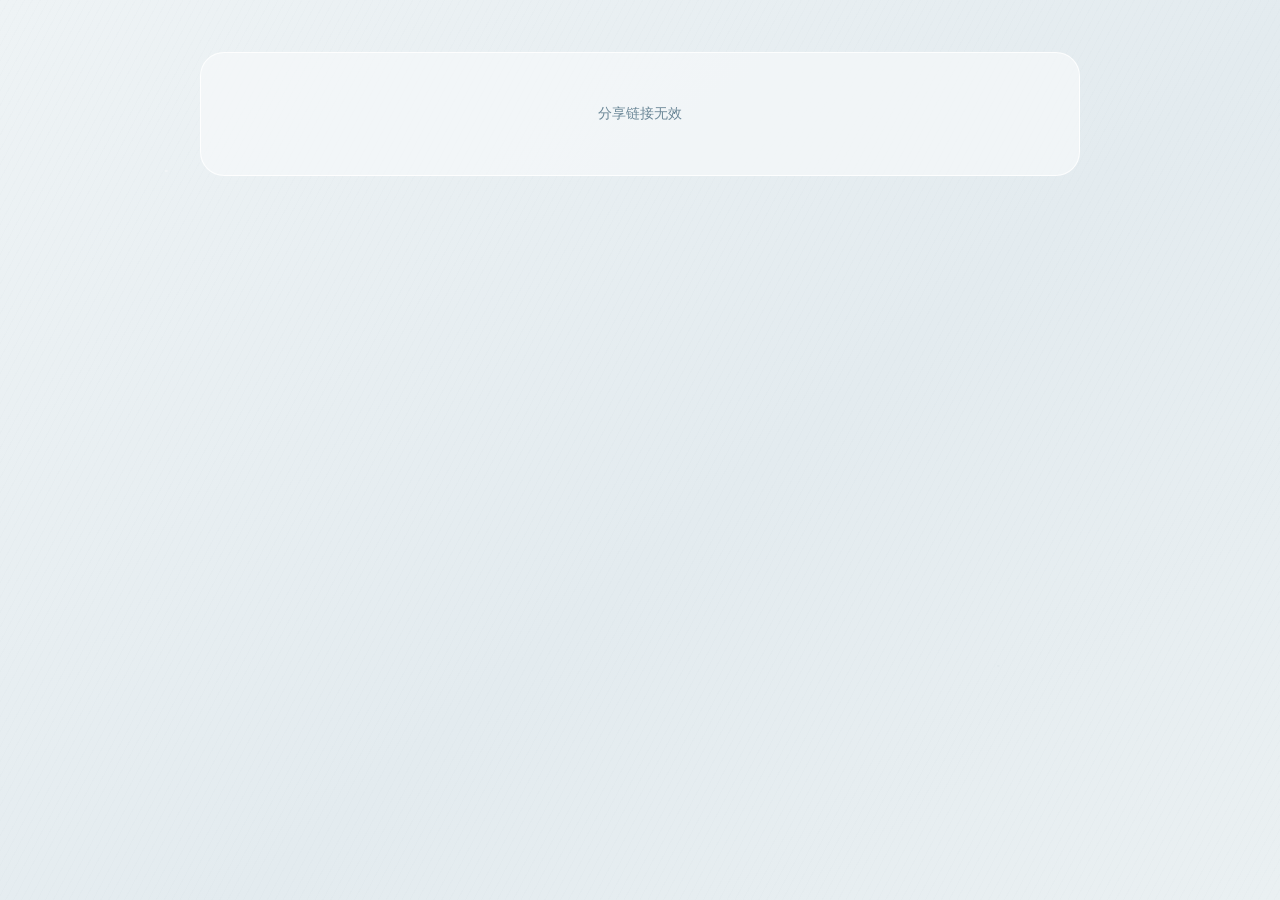
==== commit 257ede9f: "Fix room deletion growth and force mist light theme" ====
--- a/analysis.html
+++ b/analysis.html
@@ -7,7 +7,7 @@
   <meta name="relay-api-base" content="https://api.2013148.xyz">
   <link rel="icon" href="assets/favicon.svg" type="image/svg+xml">
   <title>分析卡片 · Relay Board</title>
-  <link rel="stylesheet" href="styles.css?v=20260905-01">
+  <link rel="stylesheet" href="styles.css?v=20260905-03">
   <style>
     .analysis-page { min-height: 100vh; background: var(--bg); }
     .analysis-shell { width: min(880px, calc(100% - 32px)); margin: 0 auto; padding: 52px 0 72px; }
@@ -34,6 +34,6 @@
   <main class="analysis-shell" id="analysisApp">
     <div class="analysis-state">正在加载分析卡片…</div>
   </main>
-  <script type="module" src="analysis.js?v=20260905-01"></script>
+  <script type="module" src="analysis.js?v=20260905-03"></script>
 </body>
 </html>
--- a/styles.css
+++ b/styles.css
@@ -974,6 +974,40 @@
 :root[data-theme="ivory"] .message-rail-node i { background: rgba(48,65,74,.42); }
 :root[data-theme="ivory"] .message-rail-node:hover i, :root[data-theme="ivory"] .message-rail-node.active i { background: linear-gradient(90deg, var(--cyan), var(--magenta)); }
 :root[data-theme="ivory"] .auth-panel, :root[data-theme="ivory"] .room-sidebar { background: linear-gradient(145deg, rgba(255,252,244,.44), transparent 48%), rgba(239,235,226,.9); box-shadow: 0 28px 80px rgba(83,78,67,.2), inset 0 1px rgba(255,252,244,.76); }
+
+/* Final light lock: keep the bright mode mist-white and cool, even when an older cached rule is present. */
+:root[data-theme="light"] {
+  --bg: #e9eff2 !important;
+  --surface: #f6f8f9 !important;
+  --panel: rgba(245, 249, 250, .86) !important;
+  --panel-deep: #dfe9ee !important;
+  --ink: #254457 !important;
+  --ink-soft: #6b8797 !important;
+  --ink-faint: #8ca3af !important;
+  --line: rgba(77, 124, 146, .22) !important;
+  --line-strong: rgba(44, 149, 180, .5) !important;
+  --cyan: #2b9dbb !important;
+  --blue: #4379d0 !important;
+  --magenta: #b455a6 !important;
+  --violet: #6c50bf !important;
+  --green: #299fb8 !important;
+  --amber: #2b9dbb !important;
+  --glass: rgba(246, 249, 250, .72) !important;
+  --glass-soft: rgba(239, 245, 247, .62) !important;
+  --glass-edge: rgba(255, 255, 255, .86) !important;
+  --shadow: 0 24px 64px rgba(71, 105, 119, .16) !important;
+}
+:root[data-theme="light"] body { background: #e9eff2 !important; background-image: radial-gradient(circle at 13% 19%, rgba(255,255,255,.3) 0 1px, transparent 1.5px), radial-gradient(circle at 78% 74%, rgba(83,111,128,.035) 0 1px, transparent 1.4px), repeating-linear-gradient(118deg, rgba(83,111,128,.014) 0 1px, transparent 1px 7px), linear-gradient(140deg, #eef3f5, #e3ebef 56%, #eaf0f2) !important; }
+:root[data-theme="light"] .board-heading-hero { background: linear-gradient(135deg, rgba(255,255,255,.66), transparent 56%), linear-gradient(155deg, #edf3f4, #f3f6f7 64%, #e8eef0) !important; }
+:root[data-theme="light"] .hero-visual { background: transparent !important; }
+:root[data-theme="light"] .relay-loader { background: radial-gradient(circle at 76% 45%, rgba(53,170,195,.1), transparent 30%), linear-gradient(135deg, #f0f5f6, #e4edf1 56%, #f0e9f1) !important; }
+:root[data-theme="light"] .card, :root[data-theme="light"] .board-feed { background: linear-gradient(145deg, rgba(255,255,255,.48), transparent 46%), rgba(241,246,247,.8) !important; }
+:root[data-theme="light"] .chat-history { background: linear-gradient(180deg, rgba(255,255,255,.3), transparent 22%), transparent !important; }
+:root[data-theme="light"] .composer:not(.is-expanded), :root[data-theme="light"] .composer.is-expanded { background: linear-gradient(135deg, rgba(255,255,255,.52), transparent 58%), rgba(241,246,247,.78) !important; }
+:root[data-theme="light"] .editor, :root[data-theme="light"] .analysis-card textarea { background: rgba(250,252,252,.76) !important; }
+:root[data-theme="light"] .room-sidebar, :root[data-theme="light"] .auth-panel { background: rgba(244,248,249,.95) !important; }
+:root[data-theme="light"] .item { background: rgba(245,249,250,.9) !important; }
+:root[data-theme="light"] .item.mine { background: linear-gradient(145deg, #edf2f3, rgba(180,84,163,.1)) !important; }
 .room-sidebar { position: fixed; z-index: 30; top: 16px; bottom: 16px; left: max(16px, calc((100vw - 1340px) / 2)); display: flex; flex-direction: column; width: min(286px, calc(100vw - 32px)); padding: 20px 14px 14px; border: 1px solid var(--glass-edge); border-radius: 24px; color: var(--ink); background: linear-gradient(145deg, rgba(255,255,255,.1), transparent 42%), var(--glass); box-shadow: 0 24px 70px rgba(0,2,12,.32), inset 0 1px rgba(255,255,255,.72); backdrop-filter: blur(24px) saturate(135%); -webkit-backdrop-filter: blur(24px) saturate(135%); transform: translateX(calc(-100% - 24px)); opacity: 0; pointer-events: none; transition: transform .24s ease, opacity .24s ease; }
 .room-sidebar.is-open { transform: translateX(0); opacity: 1; pointer-events: auto; }
 .sidebar-backdrop { position: fixed; z-index: 29; inset: 0; background: rgba(2,6,21,.24); backdrop-filter: blur(3px); -webkit-backdrop-filter: blur(3px); }
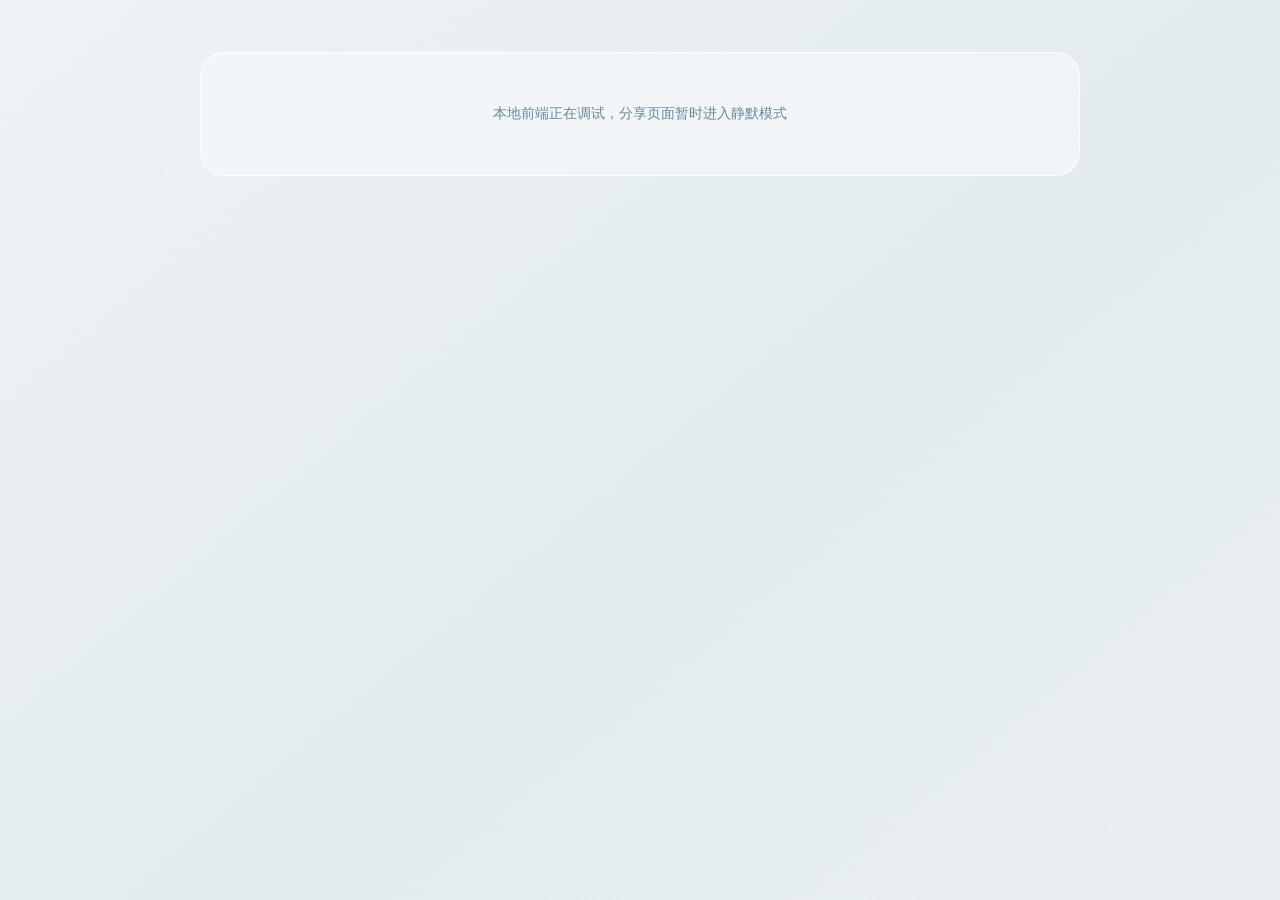
==== commit ccc34fd9: "Put public frontend in silent debug mode" ====
--- a/analysis.html
+++ b/analysis.html
@@ -5,8 +5,13 @@
   <meta name="viewport" content="width=device-width, initial-scale=1">
   <meta name="theme-color" content="#020615">
   <meta name="relay-api-base" content="https://api.2013148.xyz">
+  <meta name="relay-maintenance" content="1">
   <link rel="icon" href="assets/favicon.svg" type="image/svg+xml">
   <title>分析卡片 · Relay Board</title>
+  <style>
+    html[data-theme="light"], html[data-theme="light"] body { background: #e9eff2 !important; color: #254457 !important; }
+    html[data-theme="light"] .shared-analysis-card { background: rgba(241,246,247,.86) !important; }
+  </style>
   <link rel="stylesheet" href="styles.css?v=20260905-03">
   <style>
     .analysis-page { min-height: 100vh; background: var(--bg); }
@@ -34,6 +39,6 @@
   <main class="analysis-shell" id="analysisApp">
     <div class="analysis-state">正在加载分析卡片…</div>
   </main>
-  <script type="module" src="analysis.js?v=20260905-03"></script>
+  <script type="module" src="analysis.js?v=20260905-maintenance-01"></script>
 </body>
 </html>
--- a/styles.css
+++ b/styles.css
@@ -1063,3 +1063,6 @@
 .checkbox-label input { width: 16px !important; min-height: 16px !important; }
 @media (max-width: 720px) { .topbar-right { gap: 9px; }.topbar-note, .account-button #accountLabel { display: none; }.account-button { width: 34px; justify-content: center; padding: 6px; }.connection { gap: 3px; }.device-name-button { max-width: 74px; overflow: hidden; text-overflow: ellipsis; white-space: nowrap; } }
 @media (max-width: 520px) { .room-sidebar { top: 10px; bottom: 10px; left: 10px; width: min(292px, calc(100vw - 20px)); border-radius: 22px; }.auth-panel { padding: 25px 20px; border-radius: 22px; } }
+
+.maintenance-mode .account-button:disabled { opacity: .82; cursor: default; }
+.maintenance-mode [data-requires-auth="true"] { cursor: not-allowed; }
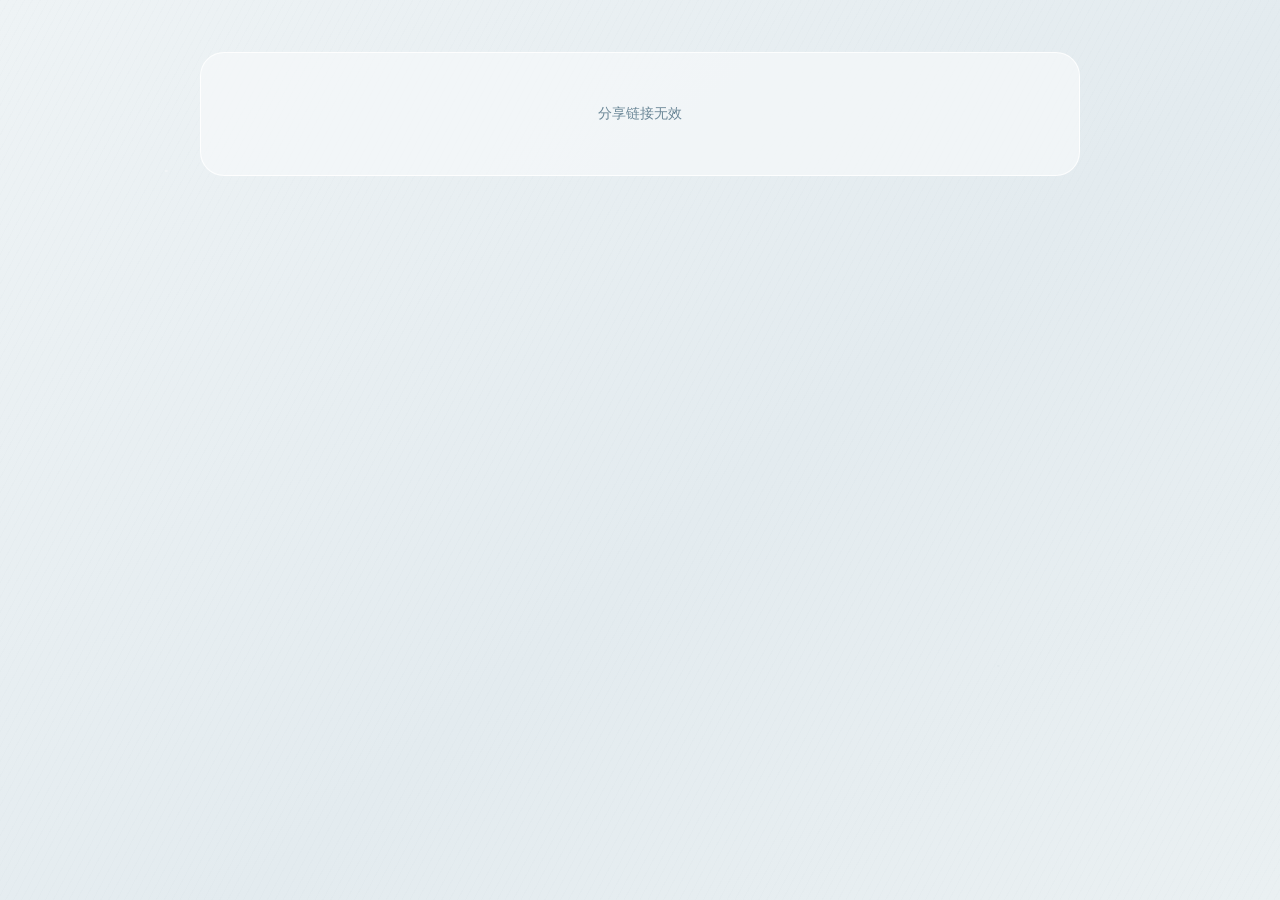
==== commit cb3340a6: "Enable guest sharing and private image reveal" ====
--- a/analysis.html
+++ b/analysis.html
@@ -5,14 +5,13 @@
   <meta name="viewport" content="width=device-width, initial-scale=1">
   <meta name="theme-color" content="#020615">
   <meta name="relay-api-base" content="https://api.2013148.xyz">
-  <meta name="relay-maintenance" content="1">
   <link rel="icon" href="assets/favicon.svg" type="image/svg+xml">
   <title>分析卡片 · Relay Board</title>
   <style>
     html[data-theme="light"], html[data-theme="light"] body { background: #e9eff2 !important; color: #254457 !important; }
     html[data-theme="light"] .shared-analysis-card { background: rgba(241,246,247,.86) !important; }
   </style>
-  <link rel="stylesheet" href="styles.css?v=20260905-03">
+  <link rel="stylesheet" href="styles.css?v=20260905-04">
   <style>
     .analysis-page { min-height: 100vh; background: var(--bg); }
     .analysis-shell { width: min(880px, calc(100% - 32px)); margin: 0 auto; padding: 52px 0 72px; }
@@ -39,6 +38,6 @@
   <main class="analysis-shell" id="analysisApp">
     <div class="analysis-state">正在加载分析卡片…</div>
   </main>
-  <script type="module" src="analysis.js?v=20260905-maintenance-01"></script>
+  <script type="module" src="analysis.js?v=20260905-04"></script>
 </body>
 </html>
--- a/styles.css
+++ b/styles.css
@@ -1008,6 +1008,14 @@
 :root[data-theme="light"] .room-sidebar, :root[data-theme="light"] .auth-panel { background: rgba(244,248,249,.95) !important; }
 :root[data-theme="light"] .item { background: rgba(245,249,250,.9) !important; }
 :root[data-theme="light"] .item.mine { background: linear-gradient(145deg, #edf2f3, rgba(180,84,163,.1)) !important; }
+
+/* Responsive hero controls: scale with the card while keeping a protected lower-left lane. */
+.board-heading-hero .heading-actions { left: clamp(18px, 6%, 68px); bottom: clamp(24px, 8%, 48px); width: clamp(144px, 24%, 206px); }
+.board-heading-hero .heading-action-buttons { width: 100%; gap: clamp(7px, 1vw, 10px); }
+.board-heading-hero .heading-action-buttons .button { width: 100%; min-width: 0; min-height: clamp(46px, 6vw, 60px); padding: clamp(11px, 1.7vw, 16px) clamp(13px, 1.8vw, 20px); border-radius: clamp(12px, 1.4vw, 16px); }
+.board-heading-hero .copy-hint { max-width: 100%; overflow: hidden; text-overflow: ellipsis; }
+@media (max-width: 520px) { .board-heading-hero .heading-actions { left: 20px; bottom: 22px; width: min(206px, 58%); } }
+@media (max-width: 360px) { .board-heading-hero .heading-actions { left: 14px; width: min(190px, 62%); } }
 .room-sidebar { position: fixed; z-index: 30; top: 16px; bottom: 16px; left: max(16px, calc((100vw - 1340px) / 2)); display: flex; flex-direction: column; width: min(286px, calc(100vw - 32px)); padding: 20px 14px 14px; border: 1px solid var(--glass-edge); border-radius: 24px; color: var(--ink); background: linear-gradient(145deg, rgba(255,255,255,.1), transparent 42%), var(--glass); box-shadow: 0 24px 70px rgba(0,2,12,.32), inset 0 1px rgba(255,255,255,.72); backdrop-filter: blur(24px) saturate(135%); -webkit-backdrop-filter: blur(24px) saturate(135%); transform: translateX(calc(-100% - 24px)); opacity: 0; pointer-events: none; transition: transform .24s ease, opacity .24s ease; }
 .room-sidebar.is-open { transform: translateX(0); opacity: 1; pointer-events: auto; }
 .sidebar-backdrop { position: fixed; z-index: 29; inset: 0; background: rgba(2,6,21,.24); backdrop-filter: blur(3px); -webkit-backdrop-filter: blur(3px); }
@@ -1019,6 +1027,10 @@
 .sidebar-new-room { display: flex; align-items: center; justify-content: center; gap: 8px; min-height: 42px; margin: 16px 1px 18px; border: 1px solid var(--line); border-radius: 14px; color: var(--ink); background: rgba(255,255,255,.08); font: 600 11px var(--zh); transition: .18s ease; }
 .sidebar-new-room span { color: var(--cyan); font-size: 18px; line-height: 1; }
 .sidebar-new-room:hover { border-color: var(--cyan); background: rgba(31,240,255,.1); box-shadow: 0 8px 22px rgba(0,8,20,.12); }
+.sidebar-room-actions { display: grid; grid-template-columns: 1fr 1fr; gap: 8px; margin: 16px 1px 18px; }
+.sidebar-room-actions .sidebar-new-room, .sidebar-join-room { min-width: 0; margin: 0; }
+.sidebar-join-room { display: flex; align-items: center; justify-content: center; gap: 7px; min-height: 42px; border: 1px solid var(--line); border-radius: 14px; color: var(--ink); background: rgba(255,255,255,.06); font: 600 11px var(--zh); transition: .18s ease; }
+.sidebar-join-room span { color: var(--magenta); font-size: 15px; line-height: 1; }.sidebar-join-room:hover { border-color: var(--magenta); background: rgba(255,49,210,.08); box-shadow: 0 8px 22px rgba(0,8,20,.12); }
 .sidebar-section-label { padding: 0 8px 9px; }
 .room-list { display: grid; gap: 4px; overflow: auto; padding: 0 2px; }
 .room-list:empty::before { content: "登录后可保存和切换房间"; padding: 17px 8px; color: var(--ink-faint); font: 11px/1.7 var(--zh); }
@@ -1045,6 +1057,7 @@
 .turnstile-wrap:not([hidden]) { min-height: 66px; }
 .turnstile-wrap iframe { max-width: 100%; border-radius: 8px; }
 .account-pane { display: grid; gap: 12px; }
+.auth-success { padding: 9px 11px; border: 1px solid rgba(58, 190, 190, .34); border-radius: 10px; color: var(--cyan); background: rgba(47, 217, 255, .07); font: 11px var(--zh); }
 .account-summary { display: flex; align-items: center; gap: 11px; margin-bottom: 4px; padding-bottom: 17px; border-bottom: 1px solid var(--line); }
 .account-avatar { display: grid; place-items: center; width: 36px; height: 36px; border: 1px solid var(--line-strong); border-radius: 50%; color: var(--cyan); background: rgba(31,240,255,.08); }
 .account-summary strong, .account-summary small { display: block; }
@@ -1061,8 +1074,254 @@
 .user-editor { display: grid; gap: 12px; margin-top: 8px; padding-top: 16px; border-top: 1px dashed var(--line); }
 .checkbox-label { display: flex !important; grid-template-columns: auto 1fr !important; align-items: center; gap: 8px !important; }
 .checkbox-label input { width: 16px !important; min-height: 16px !important; }
+.action-dialog { position: fixed; z-index: 50; inset: 0; display: grid; place-items: center; padding: 22px; background: rgba(2,6,21,.38); backdrop-filter: blur(14px) saturate(115%); -webkit-backdrop-filter: blur(14px) saturate(115%); }
+.action-dialog-panel { position: relative; width: min(430px, 100%); padding: 30px; border: 1px solid var(--line-strong); border-radius: 24px; background: linear-gradient(145deg, rgba(255,255,255,.11), transparent 48%), var(--glass); box-shadow: 0 28px 78px rgba(0,2,12,.35), inset 0 1px var(--glass-edge); backdrop-filter: blur(24px) saturate(135%); -webkit-backdrop-filter: blur(24px) saturate(135%); animation: panel-rise .24s cubic-bezier(.16,1,.3,1) both; }
+.action-dialog-close { position: absolute; top: 16px; right: 16px; width: 30px; height: 30px; border-radius: 10px; background: transparent; }
+.action-dialog-panel h2 { margin: 12px 0 8px; color: var(--ink); font: 300 25px/1.25 var(--zh); }
+.action-dialog-panel p { margin: 0 0 18px; color: var(--ink-soft); font: 12px/1.8 var(--zh); }
+.action-dialog-panel input { display: block; width: 100%; min-height: 44px; margin: 0 0 20px; border: 1px solid var(--line-strong); border-radius: 12px; padding: 10px 13px; outline: 0; color: var(--ink); background: rgba(255,255,255,.08); font: 13px var(--zh); }
+.action-dialog-panel input:focus { border-color: var(--cyan); box-shadow: 0 0 0 3px rgba(47,217,255,.1); }
+.action-dialog-input[hidden] { display: none; }
+.action-dialog-actions { display: flex; justify-content: flex-end; gap: 9px; }
+.action-dialog-actions .button { min-width: 84px; min-height: 40px; border-radius: 11px; }
+.action-dialog-actions .button.danger { background: rgba(210,70,120,.16); border-color: rgba(230,120,160,.55); color: #e8a1bb; }
+.action-dialog-actions .button.danger:hover { background: rgba(210,70,120,.28); border-color: #e8a1bb; }
+:root[data-theme="light"] .action-dialog { background: rgba(59,83,96,.18); }
+:root[data-theme="light"] .action-dialog-panel { background: rgba(244,248,249,.94); box-shadow: 0 28px 78px rgba(70,104,119,.2), inset 0 1px rgba(255,255,255,.92); }
+:root[data-theme="light"] .action-dialog-panel input { background: rgba(255,255,255,.68); }
+:root[data-theme="light"] .auth-success { border-color: rgba(43,150,181,.3); background: rgba(43,150,181,.07); }
+@media (max-width: 520px) { .action-dialog-panel { padding: 25px 20px; border-radius: 22px; } .sidebar-room-actions { gap: 6px; } }
 @media (max-width: 720px) { .topbar-right { gap: 9px; }.topbar-note, .account-button #accountLabel { display: none; }.account-button { width: 34px; justify-content: center; padding: 6px; }.connection { gap: 3px; }.device-name-button { max-width: 74px; overflow: hidden; text-overflow: ellipsis; white-space: nowrap; } }
 @media (max-width: 520px) { .room-sidebar { top: 10px; bottom: 10px; left: 10px; width: min(292px, calc(100vw - 20px)); border-radius: 22px; }.auth-panel { padding: 25px 20px; border-radius: 22px; } }
-
-.maintenance-mode .account-button:disabled { opacity: .82; cursor: default; }
-.maintenance-mode [data-requires-auth="true"] { cursor: not-allowed; }
+/* Mist-glass message surface: light theme only. */
+:root[data-theme="light"] .board-feed {
+  isolation: isolate;
+  overflow: hidden;
+  border: 1px solid rgba(255, 255, 255, .78);
+  border-radius: 28px;
+  background:
+    radial-gradient(ellipse at 12% 8%, rgba(255, 255, 255, .82), transparent 38%),
+    radial-gradient(ellipse at 88% 84%, rgba(190, 211, 223, .34), transparent 46%),
+    linear-gradient(145deg, rgba(244, 248, 250, .66), rgba(222, 233, 239, .46)),
+    rgba(226, 236, 241, .56) !important;
+  box-shadow:
+    0 26px 62px rgba(57, 84, 101, .16),
+    0 3px 8px rgba(57, 84, 101, .06),
+    inset 0 1px rgba(255, 255, 255, .96),
+    inset 0 -1px rgba(128, 161, 179, .2);
+  backdrop-filter: blur(30px) saturate(112%);
+  -webkit-backdrop-filter: blur(30px) saturate(112%);
+}
+:root[data-theme="light"] .board-feed::after {
+  content: "";
+  position: absolute;
+  z-index: 0;
+  inset: 0;
+  pointer-events: none;
+  opacity: .48;
+  background:
+    radial-gradient(circle at 8% 22%, rgba(255,255,255,.72) 0 1px, transparent 2px),
+    radial-gradient(circle at 36% 71%, rgba(255,255,255,.58) 0 1.5px, transparent 2.5px),
+    radial-gradient(circle at 82% 18%, rgba(255,255,255,.62) 0 1px, transparent 2px),
+    repeating-linear-gradient(118deg, rgba(255,255,255,.045) 0 1px, transparent 1px 8px);
+  background-size: 29px 31px, 41px 37px, 47px 43px, auto;
+  mask-image: linear-gradient(to bottom, #000, rgba(0,0,0,.45) 58%, transparent);
+}
+:root[data-theme="light"] .board-feed > * { position: relative; z-index: 1; }
+:root[data-theme="light"] .board-feed .chat-history {
+  background: linear-gradient(180deg, rgba(255,255,255,.32), rgba(234,241,245,.15) 28%, transparent 68%) !important;
+}
+:root[data-theme="light"] .item {
+  min-width: min(248px, 72%);
+  min-height: 94px;
+  max-width: min(86%, 680px);
+  padding: 15px 17px 13px;
+  overflow: hidden;
+  border: 1px solid rgba(255, 255, 255, .84);
+  border-radius: 24px !important;
+  background:
+    linear-gradient(145deg, rgba(255,255,255,.76), rgba(235,242,246,.62)),
+    rgba(237,244,247,.72) !important;
+  box-shadow:
+    0 12px 30px rgba(55, 85, 103, .13),
+    0 2px 6px rgba(55, 85, 103, .05),
+    inset 0 1px rgba(255,255,255,.96),
+    inset 0 -1px rgba(124,158,177,.15) !important;
+  backdrop-filter: blur(18px) saturate(110%);
+  -webkit-backdrop-filter: blur(18px) saturate(110%);
+  transition: transform .22s ease, border-color .22s ease, box-shadow .22s ease;
+}
+:root[data-theme="light"] .item:hover {
+  transform: translateY(-2px);
+  border-color: rgba(116, 184, 210, .48);
+  box-shadow: 0 16px 36px rgba(55, 85, 103, .16), inset 0 1px rgba(255,255,255,.98) !important;
+}
+:root[data-theme="light"] .item.mine {
+  border-color: rgba(181, 126, 196, .25);
+  background:
+    radial-gradient(circle at 100% 0, rgba(196,151,213,.18), transparent 42%),
+    linear-gradient(145deg, rgba(251,252,253,.78), rgba(233,237,247,.7)),
+    rgba(239,243,248,.76) !important;
+}
+:root[data-theme="light"] .item.remote {
+  border-color: rgba(112, 176, 205, .28);
+  background:
+    radial-gradient(circle at 0 0, rgba(154,205,224,.18), transparent 42%),
+    linear-gradient(145deg, rgba(252,253,253,.78), rgba(230,239,244,.68)),
+    rgba(236,243,246,.74) !important;
+}
+:root[data-theme="light"] .item.pending-upload {
+  border-style: solid;
+  border-color: rgba(164, 116, 188, .3);
+  box-shadow: 0 12px 30px rgba(74, 83, 112, .12), inset 0 0 0 1px rgba(255,255,255,.45) !important;
+}
+:root[data-theme="light"] .item-content {
+  max-height: min(42vh, 380px);
+  overflow: auto;
+  padding-right: 3px;
+  scrollbar-width: thin;
+  scrollbar-color: rgba(108, 153, 177, .42) transparent;
+}
+:root[data-theme="light"] .item-meta { margin-bottom: 10px; opacity: .78; }
+:root[data-theme="light"] .item-actions { padding-top: 2px; }
+:root[data-theme="light"] .item-actions .mini-button {
+  border-color: rgba(114, 158, 181, .24);
+  border-radius: 11px;
+  background: rgba(238, 245, 248, .68);
+  box-shadow: inset 0 1px rgba(255,255,255,.78);
+}
+:root[data-theme="light"] .item-actions .mini-button:hover {
+  background: rgba(255,255,255,.86);
+  border-color: rgba(74, 157, 190, .46);
+}
+@media (max-width: 520px) {
+  :root[data-theme="light"] .board-feed { border-radius: 24px; }
+  :root[data-theme="light"] .item { min-width: min(230px, 76%); max-width: 92%; border-radius: 21px !important; padding: 14px 15px 12px; }
+}
+
+/* Unified mist board: header, timeline, messages and composer. */
+:root[data-theme="light"] .board-feed {
+  border-color: rgba(255,255,255,.82);
+  background:
+    radial-gradient(ellipse at 18% 4%, rgba(255,255,255,.72), transparent 34%),
+    radial-gradient(ellipse at 82% 94%, rgba(177,199,213,.32), transparent 48%),
+    linear-gradient(155deg, rgba(231,239,244,.66), rgba(215,227,234,.5)),
+    rgba(220,231,237,.54) !important;
+  box-shadow: 0 28px 68px rgba(52,78,95,.17), 0 8px 20px rgba(52,78,95,.06), inset 0 1px rgba(255,255,255,.98), inset 0 0 0 1px rgba(137,169,186,.08);
+}
+:root[data-theme="light"] .chat-history-head {
+  position: sticky;
+  z-index: 5;
+  top: 0;
+  min-height: 62px;
+  padding: 0 20px;
+  border-bottom: 1px solid rgba(122,157,176,.22);
+  background: linear-gradient(90deg, rgba(246,249,250,.78), rgba(231,239,243,.62));
+  box-shadow: 0 8px 24px rgba(71,99,115,.06), inset 0 1px rgba(255,255,255,.88);
+  backdrop-filter: blur(22px) saturate(108%);
+  -webkit-backdrop-filter: blur(22px) saturate(108%);
+}
+:root[data-theme="light"] .history-tools { gap: 9px; }
+:root[data-theme="light"] .history-tools .muted { padding: 5px 9px; border-radius: 999px; background: rgba(255,255,255,.36); }
+:root[data-theme="light"] .history-tools .icon-button,
+:root[data-theme="light"] .history-tools .mini-button { border-color: rgba(105,151,175,.25); background: rgba(232,241,245,.7); box-shadow: inset 0 1px rgba(255,255,255,.84); }
+:root[data-theme="light"] .items {
+  gap: 16px;
+  min-height: 280px;
+  max-height: min(60vh, 560px);
+  padding: 24px 24px 30px;
+  background: linear-gradient(90deg, rgba(255,255,255,.12), transparent 28%, transparent 72%, rgba(153,180,195,.06));
+  scrollbar-color: rgba(98,139,161,.38) transparent;
+  scrollbar-width: thin;
+}
+:root[data-theme="light"] .items::-webkit-scrollbar { width: 8px; }
+:root[data-theme="light"] .items::-webkit-scrollbar-track { background: transparent; }
+:root[data-theme="light"] .items::-webkit-scrollbar-thumb { border: 2px solid transparent; border-radius: 999px; background: rgba(98,139,161,.34); background-clip: padding-box; }
+:root[data-theme="light"] .empty { min-height: 330px; display: grid; place-content: center; padding: 70px 24px; }
+:root[data-theme="light"] .item {
+  min-width: min(270px, 72%);
+  min-height: 98px;
+  padding: 16px 18px 14px;
+  border: 1px solid rgba(255,255,255,.88);
+  border-radius: 24px !important;
+  box-shadow: 0 13px 32px rgba(54,82,99,.13), 0 2px 7px rgba(54,82,99,.05), inset 0 1px rgba(255,255,255,.98), inset 0 -1px rgba(112,148,168,.14) !important;
+}
+:root[data-theme="light"] .item.pending-upload { border-style: solid !important; border-color: rgba(176,120,183,.28) !important; }
+:root[data-theme="light"] .item-upload-state.failed { padding: 4px 8px; border: 1px solid rgba(193,103,146,.22); border-radius: 999px; color: #a85c82; background: rgba(203,123,161,.08); }
+:root[data-theme="light"] .item-upload-state.failed::before { width: 5px; height: 5px; background: #bc7396; box-shadow: 0 0 0 3px rgba(188,115,150,.08); }
+:root[data-theme="light"] .item-content { color: #294555; line-height: 1.75; }
+:root[data-theme="light"] .item-actions { gap: 7px; margin-top: 15px; padding-top: 11px; border-top: 1px solid rgba(113,151,172,.13); }
+:root[data-theme="light"] .item-actions .mini-button { min-height: 32px; padding: 7px 11px; border-radius: 11px; }
+:root[data-theme="light"] .board-feed .composer:not(.is-expanded),
+:root[data-theme="light"] .board-feed .composer.is-expanded {
+  margin: 16px;
+  overflow: hidden;
+  border: 1px solid rgba(255,255,255,.88);
+  border-radius: 24px;
+  background: linear-gradient(145deg, rgba(250,252,253,.72), rgba(226,236,242,.62)), rgba(232,240,244,.68) !important;
+  box-shadow: 0 16px 38px rgba(55,82,99,.14), inset 0 1px rgba(255,255,255,.98), inset 0 -1px rgba(112,148,168,.13);
+  backdrop-filter: blur(24px) saturate(108%);
+  -webkit-backdrop-filter: blur(24px) saturate(108%);
+}
+:root[data-theme="light"] .board-feed .composer-toolbar { min-height: 54px; padding: 11px 17px; border-bottom-color: rgba(115,151,171,.16); background: rgba(255,255,255,.18); }
+:root[data-theme="light"] .board-feed .editor { color: #284655; background: rgba(248,251,252,.38) !important; }
+:root[data-theme="light"] .board-feed .editor:focus { background: rgba(250,252,253,.58) !important; box-shadow: inset 0 0 0 1px rgba(55,163,198,.25); }
+:root[data-theme="light"] .board-feed .composer-footer {
+  display: grid;
+  grid-template-columns: minmax(0,1fr) auto;
+  gap: 8px 14px;
+  padding: 12px 16px 14px;
+  border-top-color: rgba(115,151,171,.14);
+  background: rgba(255,255,255,.14);
+}
+:root[data-theme="light"] .board-feed .composer-footer > span:first-child { grid-column: 1 / -1; line-height: 1.55; }
+:root[data-theme="light"] .board-feed .send-hint { grid-column: 1; align-self: center; white-space: normal; }
+:root[data-theme="light"] .board-feed .send-actions { grid-column: 2; grid-row: 2; margin-left: 0; }
+:root[data-theme="light"] .board-feed #sendButton { min-width: 108px; min-height: 42px; padding-inline: 16px; border-radius: 13px; white-space: nowrap; writing-mode: horizontal-tb; }
+@media (max-width: 720px) {
+  :root[data-theme="light"] .board-feed { border-radius: 23px; }
+  :root[data-theme="light"] .chat-history-head { min-height: 58px; padding: 0 14px; }
+  :root[data-theme="light"] .history-tools .muted { display: none; }
+  :root[data-theme="light"] .items { padding: 18px 13px 24px; }
+  :root[data-theme="light"] .item { min-width: min(236px, 78%); max-width: 94%; }
+  :root[data-theme="light"] .board-feed .composer:not(.is-expanded),
+  :root[data-theme="light"] .board-feed .composer.is-expanded { margin: 10px; border-radius: 21px; }
+  :root[data-theme="light"] .board-feed .composer-footer { padding: 10px 12px 12px; }
+  :root[data-theme="light"] .board-feed #sendButton { min-width: 98px; padding-inline: 13px; }
+}
++
+/* Private media reveal, guest mode and built-in login challenge. */
+.image-visibility-toggle { display: inline-grid; place-items: center; width: 32px; height: 32px; padding: 0; color: var(--ink-soft); }
+.image-visibility-toggle[hidden] { display: none; }
+.image-visibility-toggle svg { width: 18px; height: 18px; fill: none; stroke: currentColor; stroke-width: 1.7; stroke-linecap: round; stroke-linejoin: round; }
+.image-visibility-toggle .eye-slash { opacity: 1; transition: opacity .18s ease; }
+.image-visibility-toggle.is-active { color: var(--cyan); border-color: var(--cyan); box-shadow: 0 0 14px rgba(31,240,255,.14); }
+.image-visibility-toggle.is-active .eye-slash { opacity: 0; }
+.image-privacy-frame { position: relative; display: block; width: 100%; min-width: min(320px, 64vw); min-height: 190px; overflow: hidden; padding: 0; border: 1px solid var(--line); border-radius: 17px; color: var(--ink); background: var(--panel-deep); cursor: zoom-in; }
+.image-privacy-frame .item-media { width: 100%; min-height: 190px; max-height: 420px; border: 0; border-radius: 16px; object-fit: cover; filter: blur(28px) brightness(.58) saturate(.72); transform: scale(1.12); transition: filter .32s ease, transform .32s cubic-bezier(.16,1,.3,1); }
+.image-privacy-veil { position: absolute; inset: 0; display: grid; place-content: center; gap: 5px; padding: 24px; background: linear-gradient(145deg, rgba(5,12,24,.34), rgba(23,36,55,.58)); text-align: center; transition: opacity .22s ease; }
+.image-privacy-eye { display: grid; place-items: center; width: 38px; height: 38px; margin: 0 auto 4px; border: 1px solid rgba(255,255,255,.34); border-radius: 50%; color: #fff; background: rgba(255,255,255,.12); font-size: 15px; backdrop-filter: blur(10px); }
+.image-privacy-veil strong { color: #fff; font: 500 13px var(--zh); }
+.image-privacy-veil small { color: rgba(255,255,255,.72); font: 10px var(--zh); }
+.image-privacy-frame.is-revealed { min-height: 0; cursor: zoom-out; background: transparent; }
+.image-privacy-frame.is-revealed .item-media { min-height: 0; object-fit: contain; filter: none; transform: none; }
+.image-privacy-frame.is-revealed .image-privacy-veil { opacity: 0; pointer-events: none; }
+.guest-expiry { margin-left: auto; padding: 3px 7px; border: 1px solid color-mix(in srgb, var(--cyan) 24%, transparent); border-radius: 999px; color: var(--ink-faint); font: 8px var(--zh); white-space: nowrap; }
+.guest-mode .switch-label { display: none; }
+.guest-mode .toolbar-label::after { content: "访客 · 12H"; margin-left: 8px; padding: 3px 7px; border: 1px solid var(--line); border-radius: 999px; color: var(--ink-faint); font: 8px var(--zh); letter-spacing: .04em; }
+.builtin-captcha { display: grid; gap: 10px; padding: 13px; border: 1px solid var(--line-strong); border-radius: 14px; background: rgba(255,255,255,.05); }
+.builtin-captcha[hidden] { display: none; }
+.builtin-captcha > div { display: flex; align-items: center; gap: 10px; color: var(--ink-soft); font: 10px var(--zh); }
+.builtin-captcha strong { margin-left: auto; color: var(--cyan); font: 600 16px var(--display); letter-spacing: .08em; }
+.builtin-captcha button { width: 30px; height: 30px; padding: 0; border: 1px solid var(--line); border-radius: 9px; color: var(--ink-soft); background: transparent; }
+.builtin-captcha label { margin: 0; }
+:root[data-theme="light"] .image-privacy-frame { border-color: rgba(111,153,175,.25); background: rgba(207,221,229,.72); box-shadow: inset 0 1px rgba(255,255,255,.72); }
+:root[data-theme="light"] .image-privacy-veil { background: linear-gradient(145deg, rgba(54,73,91,.3), rgba(68,78,103,.52)); }
+:root[data-theme="light"] .image-visibility-toggle.is-active { color: #247e9d; border-color: rgba(46,150,183,.55); box-shadow: 0 0 14px rgba(46,150,183,.13); }
+:root[data-theme="light"] .builtin-captcha { border-color: rgba(75,145,176,.3); background: rgba(221,235,241,.46); }
+:root[data-theme="light"] .builtin-captcha button { background: rgba(255,255,255,.54); }
+@media (max-width: 520px) {
+  .image-privacy-frame { min-width: min(260px, 72vw); min-height: 160px; }
+  .image-privacy-frame .item-media { min-height: 160px; }
+  .guest-expiry { display: none; }
+}
